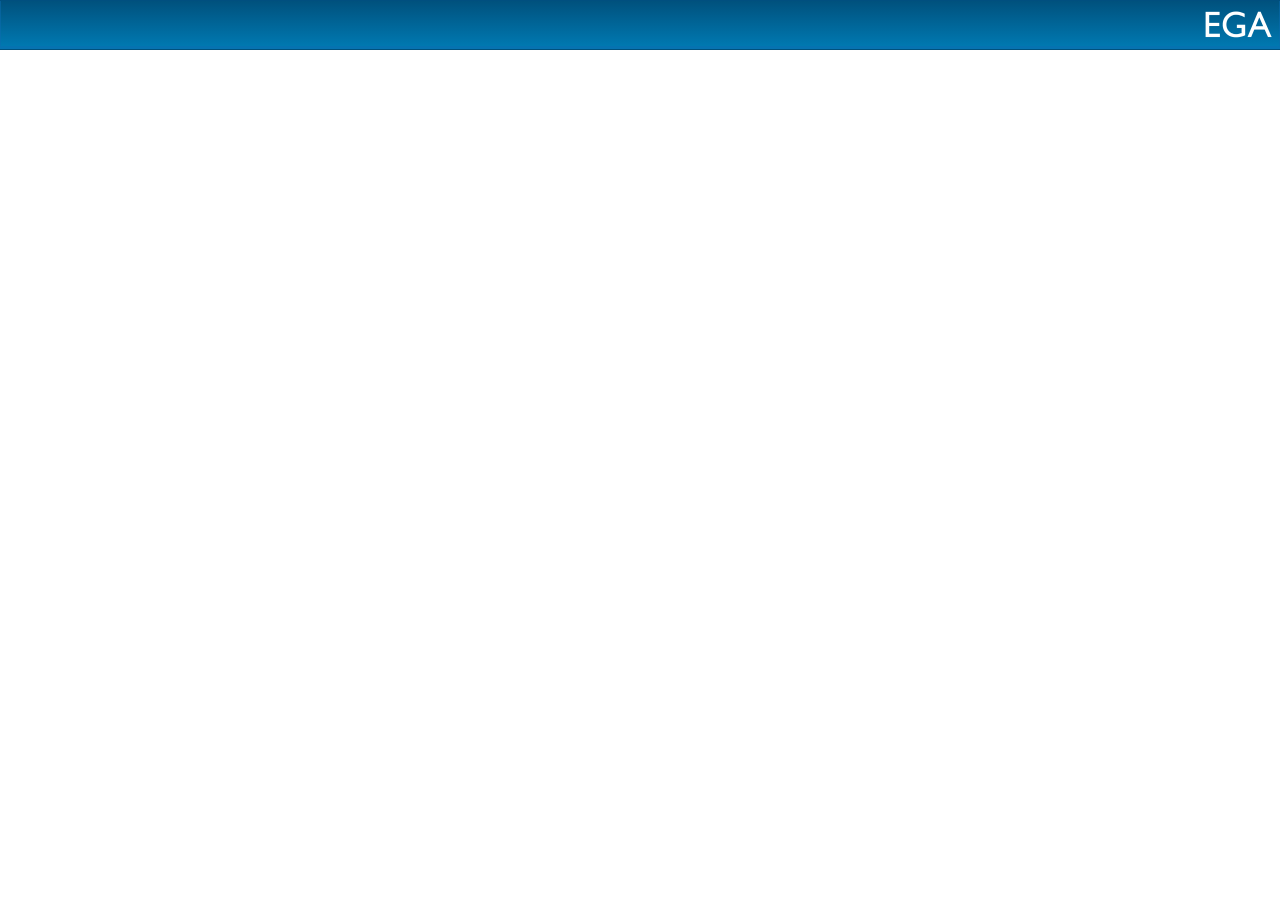
==== index.html @ 6821015f "way too late initial checkin" ====
<!DOCTYPE html>
<html lang="en">
	<head>
		<title>Event Guide App</title>
		<meta charset="utf-8">
		<meta name="description" content="Event Guide App">
		<meta name="format-detection" content="telephone=no, email=no">
		<meta name="viewport" content="width=device-width, user-scalable=no, initial-scale=1.0, maximum-scale=1.0, minimum-scale=1.0">
		<meta http-equiv="X-UA-Compatible" content="IE=edge,chrome=1">
		<link rel="stylesheet" type="text/css" href="style/index.css">
	</head>
	<body>
		<div class="app">
			<div id="panel-fixed" data-role="page" class="ui-responsive-panel">

				<div id="nav-bar" data-role="header" data-position="fixed">
					<span id="pageTitle"></span><img id="logo" src="img/ega_logo_white.png">
					<a href="#nav-panel" data-role="button" data-icon="bars" data-iconpos="notext" id="iconbutton">Menu</a>
				</div>

				<div id="content_container" data-role="content">
					<div data-role="content" class="jqm-content">
						<form id="frmLogin" method="post">
							<div id="imgContainer">
								<img id="ega_logo_blue" src="img/ega_logo_blue.png">
							</div>
							<label id="lblEmail" for="txtEmail">E-Mail Adresse:</label>
							<input id="txtEmail" type="email" name="email" data-clear-btn="true" placeholder="E-Mail Adresse">
							<input id="btnLogin" type="submit" value="Login" data-theme="b">
						</form><div id="appContent"></div>
					</div>
				</div>

				<div id="nav-panel" data-role="panel" data-animate="true" data-position-fixed="true" data-theme="a" data-display="overlay">
					<ul data-role="listview" data-theme="a" class="nav-search"></ul>
				</div>

				<div id="popup-message" data-role="popup" data-dismissable="false" style="max-width: 400px;">
					<div data-role="header" role="banner">
						<h1 id="message-title" role="heading" class="ui-title"></h1>
					</div>
					<div data-role="content" role="main">
						<h3 id="message-sub-tilte" class="ui-title"></h3>
						<p id="message-content"></p>
						<a id="message-close-button" href="#" data-role="button" data-inline="true" style="width: 100%;">
							<span class="ui-btn-inner ui-btn-corner-all">
								<span class="ui-btn-text">OK</span>
							</span>
						</a>
					</div>
				</div>
			</div>
		</div>

		<script type="text/javascript" src="js/libs/jquery.1.9.1.min.js"></script>
		<script type="text/javascript" src="js/libs/jquery.mobile-1.3.2.min.js"></script>
		<script type="text/javascript" src="js/libs/jquery.tmpl.min.js"></script>
        <script type="text/javascript" src="js/ega/api/StorageApi.js"></script>
        <script type="text/javascript" src="js/ega/api/ServerApi.js"></script>
        <script type="text/javascript" src="js/ega/helper/Constants.js"></script>
        <script type="text/javascript" src="js/ega/helper/Cookies.js"></script>
        <script type="text/javascript" src="js/ega/model/UserModel.js"></script>
        <script type="text/javascript" src="js/ega/model/ViewModel.js"></script>
        <script type="text/javascript" src="js/ega/view/IndexActionHandler.js"></script>
        <script type="text/javascript" src="js/ega/view/IndexViewModifier.js"></script>


		<!--<script type="text/javascript" src="cordova.js"></script>-->
		<script type="text/javascript" src="js/index.js"></script>
	</body>
</html>
---- style/index.css ----
@font-face {
  font-family: 'Lato';
  font-style: normal;
  font-weight: 400;
  src: local('Lato Regular'), local('Lato-Regular'), url('../fonts/lato-regular.woff') format('woff'), url('../fonts/lato-regular.ttf') format('truetype');
}
@font-face {
  font-family: 'Lato';
  font-style: normal;
  font-weight: 700;
  src: local('Lato Bold'), local('Lato-Bold'), url('../fonts/lato-bold.woff') format('woff'), url('../fonts/lato-bold.ttf') format('truetype');
}
@font-face {
  font-family: 'Lato';
  font-style: normal;
  font-weight: 900;
  src: local('Lato Black'), local('Lato-Black'), url('../fonts/lato-black.woff') format('woff'), url('../fonts/lato-black.ttf') format('truetype');
}
@font-face {
  font-family: 'Lato';
  font-style: italic;
  font-weight: 400;
  src: local('Lato Italic'), local('Lato-Italic'), url('../fonts/lato-italic.woff') format('woff'), url('../fonts/lato-italic.ttf') format('truetype');
}
@font-face {
  font-family: "Flat-UI-Icons-24";
  font-weight: normal;
  font-style: normal;
  src: url('../fonts/Flat-UI-Icons-24.woff') format("woff"), url('../fonts/Flat-UI-Icons-24.ttf') format('truetype');
}
/* Use the following CSS code if you want to have a class per icon */
/*Instead of a list of all class selectors,
 *you can use the generic selector below, but it's slower:
 *[class*="fui-"]:before { */
.ui-icon-flat-video:before,
.ui-icon-flat-time:before,
.ui-icon-flat-settings:before,
.ui-icon-flat-plus:before,
.ui-icon-flat-new:before,
.ui-icon-flat-menu:before,
.ui-icon-flat-man:before,
.ui-icon-flat-mail:before,
.ui-icon-flat-lock:before,
.ui-icon-flat-location:before,
.ui-icon-flat-heart:before,
.ui-icon-flat-eye:before,
.ui-icon-flat-cross:before,
.ui-icon-flat-cmd:before,
.ui-icon-flat-checkround:before,
.ui-icon-flat-checkmark:before,
.ui-icon-flat-calendar:before,
.ui-icon-flat-bubble:before,
.ui-icon-flat-volume:before,
.ui-icon-flat-camera:before {
  font-family: "Flat-UI-Icons-24";
  speak: none;
  font-style: normal;
  font-weight: normal;
  line-height: 18px;
  -webkit-font-smoothing: antialiased;
}
.ui-icon-flat-video:before {
  content: "\e000";
}
.ui-icon-flat-time:before {
  content: "\e001";
}
.ui-icon-flat-settings:before {
  content: "\e002";
}
.ui-icon-flat-plus:before {
  content: "\e003";
}
.ui-icon-flat-new:before {
  content: "\e005";
}
.ui-icon-flat-menu:before {
  content: "\e006";
}
.ui-icon-flat-man:before {
  content: "\e007";
}
.ui-icon-flat-mail:before {
  content: "\e008";
}
.ui-icon-flat-lock:before {
  content: "\e009";
}
.ui-icon-flat-location:before {
  content: "\e00a";
}
.ui-icon-flat-heart:before {
  content: "\e00b";
}
.ui-icon-flat-eye:before {
  content: "\e00c";
}
.ui-icon-flat-cross:before {
  content: "\e00d";
}
.ui-icon-flat-cmd:before {
  content: "\e00e";
}
.ui-icon-flat-checkround:before {
  content: "\e00f";
}
.ui-icon-flat-checkmark:before {
  content: "\e010";
}
.ui-icon-flat-calendar:before {
  content: "\e011";
}
.ui-icon-flat-bubble:before {
  content: "\e012";
}
.ui-icon-flat-volume:before {
  content: "\e013";
}
.ui-icon-flat-camera:before {
  content: "\e004";
}
.ui-bar-a {
  border: 1px solid #004f7f;
  background: #004f7f;
  color: #fff;
  font-weight: bold;
  font-family: Lato, sans-serif;
}
.ui-bar-a .ui-link-inherit {
  color: #3e3e3e;
}
.ui-bar-a a.ui-link {
  color: #7cc4e7;
  font-weight: bold;
}
.ui-bar-a a.ui-link:visited {
  color: #2489ce;
}
.ui-bar-a a.ui-link:hover {
  color: #2489ce;
}
.ui-bar-a a.ui-link:active {
  color: #2489ce;
}
.ui-bar-a input,
.ui-bar-a select,
.ui-bar-a textarea,
.ui-bar-a button {
  font-family: Lato, sans-serif;
}
.ui-body-a,
.ui-overlay-a {
  border: 2px solid #004f7f;
  color: #34495e;
  background: #004f7f;
  background-image: none;
}
.ui-body-a {
  font-family: Lato, sans-serif;
}
.ui-body-a input,
.ui-body-a select,
.ui-body-a textarea,
.ui-body-a button {
  font-family: Lato, sans-serif;
}
.ui-body-a .ui-link-inherit {
  color: #333333;
}
.ui-body-a .ui-link {
  color: #004f7f;
  font-weight: bold;
}
.ui-body-a .ui-link:visited,
.ui-body-a .ui-link:hover,
.ui-body-a .ui-link:active {
  color: #006fb2;
}
.ui-body-a.ui-input-text {
  border: 2px solid #d8d5d4;
}
.ui-body-a.ui-input-text.ui-focus {
  border: 2px solid #006fb2;
  -webkit-transition: border linear .2s;
  -moz-transition: border linear .2s;
  -o-transition: border linear .2s;
  transition: border linear 0.2s;
}
.ui-btn-up-a {
  border: 1px solid #004f7f;
  background: #004f7f;
  font-weight: bold;
  color: #fff;
}
.ui-btn-up-a:visited,
.ui-btn-up-a a.ui-link-inherit {
  color: #ffffff;
}
.ui-btn-hover-a {
  border: 1px solid #006fb2;
  background: #006fb2;
  font-weight: bold;
  color: #fff;
}
.ui-btn-hover-a:visited,
.ui-btn-hover-a:hover,
.ui-btn-hover-a a.ui-link-inherit {
  color: #ffffff;
}
.ui-btn-down-a {
  border: 1px solid #006fb2;
  background: #006fb2;
  font-weight: bold;
  color: #fff;
}
.ui-btn-down-a:visited,
.ui-btn-down-a:hover,
.ui-btn-down-a a.ui-link-inherit {
  color: #ffffff;
}
.ui-btn-up-a,
.ui-btn-hover-a,
.ui-btn-down-a {
  font-family: Lato, sans-serif;
  text-decoration: none;
}
.ui-bar-a .ui-btn-up-a,
.ui-bar-a .ui-btn-down-a,
.ui-bar-a .ui-btn-hover-a {
  background-color: #004f7f;
  border: 1px solid #004f7f;
}
.ui-bar-b {
  border: 1px solid #00873c;
  background: #00873c;
  color: #fff;
  font-weight: bold;
  font-family: Lato, sans-serif;
}
.ui-bar-b .ui-link-inherit {
  color: #3e3e3e;
}
.ui-bar-b a.ui-link {
  color: #7cc4e7;
  font-weight: bold;
}
.ui-bar-b a.ui-link:visited {
  color: #2489ce;
}
.ui-bar-b a.ui-link:hover {
  color: #2489ce;
}
.ui-bar-b a.ui-link:active {
  color: #2489ce;
}
.ui-bar-b input,
.ui-bar-b select,
.ui-bar-b textarea,
.ui-bar-b button {
  font-family: Lato, sans-serif;
}
.ui-body-b,
.ui-overlay-b {
  border: 2px solid #00873c;
  color: #34495e;
  background: #fff;
  background-image: none;
}
.ui-body-b {
  font-family: Lato, sans-serif;
}
.ui-body-b input,
.ui-body-b select,
.ui-body-b textarea,
.ui-body-b button {
  font-family: Lato, sans-serif;
}
.ui-body-b .ui-link-inherit {
  color: #333333;
}
.ui-body-b .ui-link {
  color: #00873c;
  font-weight: bold;
}
.ui-body-b .ui-link:visited,
.ui-body-b .ui-link:hover,
.ui-body-b .ui-link:active {
  color: #00ba53;
}
.ui-body-b.ui-input-text {
  border: 2px solid #d8d5d4;
}
.ui-body-b.ui-input-text.ui-focus {
  border: 2px solid #00ba53;
  -webkit-transition: border linear .2s;
  -moz-transition: border linear .2s;
  -o-transition: border linear .2s;
  transition: border linear 0.2s;
}
.ui-btn-up-b {
  border: 1px solid #00873c;
  background: #00873c;
  font-weight: bold;
  color: #fff;
}
.ui-btn-up-b:visited,
.ui-btn-up-b a.ui-link-inherit {
  color: #ffffff;
}
.ui-btn-hover-b {
  border: 1px solid #00ba53;
  background: #00ba53;
  font-weight: bold;
  color: #fff;
}
.ui-btn-hover-b:visited,
.ui-btn-hover-b:hover,
.ui-btn-hover-b a.ui-link-inherit {
  color: #ffffff;
}
.ui-btn-down-b {
  border: 1px solid #00ba53;
  background: #00ba53;
  font-weight: bold;
  color: #fff;
}
.ui-btn-down-b:visited,
.ui-btn-down-b:hover,
.ui-btn-down-b a.ui-link-inherit {
  color: #ffffff;
}
.ui-btn-up-b,
.ui-btn-hover-b,
.ui-btn-down-b {
  font-family: Lato, sans-serif;
  text-decoration: none;
}
.ui-bar-b .ui-btn-up-a,
.ui-bar-b .ui-btn-down-a,
.ui-bar-b .ui-btn-hover-a {
  background-color: #00873c;
  border: 1px solid #00873c;
}
.ui-bar-c {
  border: 1px solid #e4e2e1;
  background: #e4e2e1;
  color: #000;
  font-weight: bold;
  font-family: Lato, sans-serif;
}
.ui-bar-c .ui-link-inherit {
  color: #3e3e3e;
}
.ui-bar-c a.ui-link {
  color: #7cc4e7;
  font-weight: bold;
}
.ui-bar-c a.ui-link:visited {
  color: #2489ce;
}
.ui-bar-c a.ui-link:hover {
  color: #2489ce;
}
.ui-bar-c a.ui-link:active {
  color: #2489ce;
}
.ui-bar-c input,
.ui-bar-c select,
.ui-bar-c textarea,
.ui-bar-c button {
  font-family: Lato, sans-serif;
}
.ui-body-c,
.ui-overlay-c {
  border: 2px solid #e4e2e1;
  color: #34495e;
  background: #fff;
  background-image: none;
}
.ui-body-c {
  font-family: Lato, sans-serif;
}
.ui-body-c input,
.ui-body-c select,
.ui-body-c textarea,
.ui-body-c button {
  font-family: Lato, sans-serif;
}
.ui-body-c .ui-link-inherit {
  color: #333333;
}
.ui-body-c .ui-link {
  color: #004f7f;
  font-weight: bold;
}
.ui-body-c .ui-link:visited,
.ui-body-c .ui-link:hover,
.ui-body-c .ui-link:active {
  color: #d8d5d4;
}
.ui-body-c.ui-input-text {
  border: 2px solid #d8d5d4;
}
.ui-body-c.ui-input-text.ui-focus {
  border: 2px solid #d8d5d4;
  -webkit-transition: border linear .2s;
  -moz-transition: border linear .2s;
  -o-transition: border linear .2s;
  transition: border linear 0.2s;
}
.ui-btn-up-c {
  border: 1px solid #e4e2e1;
  background: #e4e2e1;
  font-weight: bold;
  color: #000;
}
.ui-btn-up-c:visited,
.ui-btn-up-c a.ui-link-inherit {
  color: #000;
}
.ui-btn-hover-c {
  border: 1px solid #d8d5d4;
  background: #d8d5d4;
  font-weight: bold;
  color: #000;
}
.ui-btn-hover-c:visited,
.ui-btn-hover-c:hover,
.ui-btn-hover-c a.ui-link-inherit {
  color: #000000;
}
.ui-btn-down-c {
  border: 1px solid #d8d5d4;
  background: #d8d5d4;
  font-weight: bold;
  color: #000;
}
.ui-btn-down-c:visited,
.ui-btn-down-c:hover,
.ui-btn-down-c a.ui-link-inherit {
  color: #000000;
}
.ui-btn-up-c,
.ui-btn-hover-c,
.ui-btn-down-c {
  font-family: Lato, sans-serif;
  text-decoration: none;
}
.ui-bar-c .ui-btn-up-a,
.ui-bar-c .ui-btn-down-a,
.ui-bar-c .ui-btn-hover-a {
  background-color: #e4e2e1;
  border: 1px solid #e4e2e1;
}
.ui-bar-d {
  border: 1px solid #c1392b;
  background: #c1392b;
  color: #fff;
  font-weight: bold;
  font-family: Lato, sans-serif;
}
.ui-bar-d .ui-link-inherit {
  color: #3e3e3e;
}
.ui-bar-d a.ui-link {
  color: #7cc4e7;
  font-weight: bold;
}
.ui-bar-d a.ui-link:visited {
  color: #2489ce;
}
.ui-bar-d a.ui-link:hover {
  color: #2489ce;
}
.ui-bar-d a.ui-link:active {
  color: #2489ce;
}
.ui-bar-d input,
.ui-bar-d select,
.ui-bar-d textarea,
.ui-bar-d button {
  font-family: Lato, sans-serif;
}
.ui-body-d,
.ui-overlay-d {
  border: 2px solid #c1392b;
  color: #34495e;
  background: #fff;
  background-image: none;
}
.ui-body-d {
  font-family: Lato, sans-serif;
}
.ui-body-d input,
.ui-body-d select,
.ui-body-d textarea,
.ui-body-d button {
  font-family: Lato, sans-serif;
}
.ui-body-d .ui-link-inherit {
  color: #333333;
}
.ui-body-d .ui-link {
  color: #c1392b;
  font-weight: bold;
}
.ui-body-d .ui-link:visited,
.ui-body-d .ui-link:hover,
.ui-body-d .ui-link:active {
  color: #d65649;
}
.ui-body-d.ui-input-text {
  border: 2px solid #d8d5d4;
}
.ui-body-d.ui-input-text.ui-focus {
  border: 2px solid #d65649;
  -webkit-transition: border linear .2s;
  -moz-transition: border linear .2s;
  -o-transition: border linear .2s;
  transition: border linear 0.2s;
}
.ui-btn-up-d {
  border: 1px solid #c1392b;
  background: #c1392b;
  font-weight: bold;
  color: #fff;
}
.ui-btn-up-d:visited,
.ui-btn-up-d a.ui-link-inherit {
  color: #ffffff;
}
.ui-btn-hover-d {
  border: 1px solid #d65649;
  background: #d65649;
  font-weight: bold;
  color: #fff;
}
.ui-btn-hover-d:visited,
.ui-btn-hover-d:hover,
.ui-btn-hover-d a.ui-link-inherit {
  color: #ffffff;
}
.ui-btn-down-d {
  border: 1px solid #d65649;
  background: #d65649;
  font-weight: bold;
  color: #fff;
}
.ui-btn-down-d:visited,
.ui-btn-down-d:hover,
.ui-btn-down-d a.ui-link-inherit {
  color: #ffffff;
}
.ui-btn-up-d,
.ui-btn-hover-d,
.ui-btn-down-d {
  font-family: Lato, sans-serif;
  text-decoration: none;
}
.ui-bar-d .ui-btn-up-a,
.ui-bar-d .ui-btn-down-a,
.ui-bar-d .ui-btn-hover-a {
  background-color: #c1392b;
  border: 1px solid #c1392b;
}
.ui-bar-e {
  border: 1px solid #fecd2b;
  background: #fecd2b;
  color: #fff;
  font-weight: bold;
  font-family: Lato, sans-serif;
}
.ui-bar-e .ui-link-inherit {
  color: #3e3e3e;
}
.ui-bar-e a.ui-link {
  color: #7cc4e7;
  font-weight: bold;
}
.ui-bar-e a.ui-link:visited {
  color: #2489ce;
}
.ui-bar-e a.ui-link:hover {
  color: #2489ce;
}
.ui-bar-e a.ui-link:active {
  color: #2489ce;
}
.ui-bar-e input,
.ui-bar-e select,
.ui-bar-e textarea,
.ui-bar-e button {
  font-family: Lato, sans-serif;
}
.ui-body-e,
.ui-overlay-e {
  border: 2px solid #fecd2b;
  color: #34495e;
  background: #fff;
  background-image: none;
}
.ui-body-e {
  font-family: Lato, sans-serif;
}
.ui-body-e input,
.ui-body-e select,
.ui-body-e textarea,
.ui-body-e button {
  font-family: Lato, sans-serif;
}
.ui-body-e .ui-link-inherit {
  color: #333333;
}
.ui-body-e .ui-link {
  color: #fecd2b;
  font-weight: bold;
}
.ui-body-e .ui-link:visited,
.ui-body-e .ui-link:hover,
.ui-body-e .ui-link:active {
  color: #fed95e;
}
.ui-body-e.ui-input-text {
  border: 2px solid #d8d5d4;
}
.ui-body-e.ui-input-text.ui-focus {
  border: 2px solid #fed95e;
  -webkit-transition: border linear .2s;
  -moz-transition: border linear .2s;
  -o-transition: border linear .2s;
  transition: border linear 0.2s;
}
.ui-btn-up-e {
  border: 1px solid #fecd2b;
  background: #fecd2b;
  font-weight: bold;
  color: #fff;
}
.ui-btn-up-e:visited,
.ui-btn-up-e a.ui-link-inherit {
  color: #ffffff;
}
.ui-btn-hover-e {
  border: 1px solid #fed95e;
  background: #fed95e;
  font-weight: bold;
  color: #fff;
}
.ui-btn-hover-e:visited,
.ui-btn-hover-e:hover,
.ui-btn-hover-e a.ui-link-inherit {
  color: #ffffff;
}
.ui-btn-down-e {
  border: 1px solid #fed95e;
  background: #fed95e;
  font-weight: bold;
  color: #fff;
}
.ui-btn-down-e:visited,
.ui-btn-down-e:hover,
.ui-btn-down-e a.ui-link-inherit {
  color: #ffffff;
}
.ui-btn-up-e,
.ui-btn-hover-e,
.ui-btn-down-e {
  font-family: Lato, sans-serif;
  text-decoration: none;
}
.ui-bar-e .ui-btn-up-a,
.ui-bar-e .ui-btn-down-a,
.ui-bar-e .ui-btn-hover-a {
  background-color: #fecd2b;
  border: 1px solid #fecd2b;
}
.ui-bar-f {
  border: 1px solid #e5007d;
  background: #e5007d;
  color: #fff;
  font-weight: bold;
  font-family: Lato, sans-serif;
}
.ui-bar-f .ui-link-inherit {
  color: #3e3e3e;
}
.ui-bar-f a.ui-link {
  color: #7cc4e7;
  font-weight: bold;
}
.ui-bar-f a.ui-link:visited {
  color: #2489ce;
}
.ui-bar-f a.ui-link:hover {
  color: #2489ce;
}
.ui-bar-f a.ui-link:active {
  color: #2489ce;
}
.ui-bar-f input,
.ui-bar-f select,
.ui-bar-f textarea,
.ui-bar-f button {
  font-family: Lato, sans-serif;
}
.ui-body-f,
.ui-overlay-f {
  border: 2px solid #e5007d;
  color: #34495e;
  background: #fff;
  background-image: none;
}
.ui-body-f {
  font-family: Lato, sans-serif;
}
.ui-body-f input,
.ui-body-f select,
.ui-body-f textarea,
.ui-body-f button {
  font-family: Lato, sans-serif;
}
.ui-body-f .ui-link-inherit {
  color: #333333;
}
.ui-body-f .ui-link {
  color: #e5007d;
  font-weight: bold;
}
.ui-body-f .ui-link:visited,
.ui-body-f .ui-link:hover,
.ui-body-f .ui-link:active {
  color: #ff1997;
}
.ui-body-f.ui-input-text {
  border: 2px solid #d8d5d4;
}
.ui-body-f.ui-input-text.ui-focus {
  border: 2px solid #ff1997;
  -webkit-transition: border linear .2s;
  -moz-transition: border linear .2s;
  -o-transition: border linear .2s;
  transition: border linear 0.2s;
}
.ui-btn-up-f {
  border: 1px solid #e5007d;
  background: #e5007d;
  font-weight: bold;
  color: #fff;
}
.ui-btn-up-f:visited,
.ui-btn-up-f a.ui-link-inherit {
  color: #ffffff;
}
.ui-btn-hover-f {
  border: 1px solid #ff1997;
  background: #ff1997;
  font-weight: bold;
  color: #fff;
}
.ui-btn-hover-f:visited,
.ui-btn-hover-f:hover,
.ui-btn-hover-f a.ui-link-inherit {
  color: #ffffff;
}
.ui-btn-down-f {
  border: 1px solid #ff1997;
  background: #ff1997;
  font-weight: bold;
  color: #fff;
}
.ui-btn-down-f:visited,
.ui-btn-down-f:hover,
.ui-btn-down-f a.ui-link-inherit {
  color: #ffffff;
}
.ui-btn-up-f,
.ui-btn-hover-f,
.ui-btn-down-f {
  font-family: Lato, sans-serif;
  text-decoration: none;
}
.ui-bar-f .ui-btn-up-a,
.ui-bar-f .ui-btn-down-a,
.ui-bar-f .ui-btn-hover-a {
  background-color: #e5007d;
  border: 1px solid #e5007d;
}
.ui-bar-g {
  border: 1px solid #ee7527;
  background: #ee7527;
  color: #fff;
  font-weight: bold;
  font-family: Lato, sans-serif;
}
.ui-bar-g .ui-link-inherit {
  color: #3e3e3e;
}
.ui-bar-g a.ui-link {
  color: #7cc4e7;
  font-weight: bold;
}
.ui-bar-g a.ui-link:visited {
  color: #2489ce;
}
.ui-bar-g a.ui-link:hover {
  color: #2489ce;
}
.ui-bar-g a.ui-link:active {
  color: #2489ce;
}
.ui-bar-g input,
.ui-bar-g select,
.ui-bar-g textarea,
.ui-bar-g button {
  font-family: Lato, sans-serif;
}
.ui-body-g,
.ui-overlay-g {
  border: 2px solid #ee7527;
  color: #34495e;
  background: #fff;
  background-image: none;
}
.ui-body-g {
  font-family: Lato, sans-serif;
}
.ui-body-g input,
.ui-body-g select,
.ui-body-g textarea,
.ui-body-g button {
  font-family: Lato, sans-serif;
}
.ui-body-g .ui-link-inherit {
  color: #333333;
}
.ui-body-g .ui-link {
  color: #ee7527;
  font-weight: bold;
}
.ui-body-g .ui-link:visited,
.ui-body-g .ui-link:hover,
.ui-body-g .ui-link:active {
  color: #f29356;
}
.ui-body-g.ui-input-text {
  border: 2px solid #d8d5d4;
}
.ui-body-g.ui-input-text.ui-focus {
  border: 2px solid #f29356;
  -webkit-transition: border linear .2s;
  -moz-transition: border linear .2s;
  -o-transition: border linear .2s;
  transition: border linear 0.2s;
}
.ui-btn-up-g {
  border: 1px solid #ee7527;
  background: #ee7527;
  font-weight: bold;
  color: #fff;
}
.ui-btn-up-g:visited,
.ui-btn-up-g a.ui-link-inherit {
  color: #ffffff;
}
.ui-btn-hover-g {
  border: 1px solid #f29356;
  background: #f29356;
  font-weight: bold;
  color: #fff;
}
.ui-btn-hover-g:visited,
.ui-btn-hover-g:hover,
.ui-btn-hover-g a.ui-link-inherit {
  color: #ffffff;
}
.ui-btn-down-g {
  border: 1px solid #f29356;
  background: #f29356;
  font-weight: bold;
  color: #fff;
}
.ui-btn-down-g:visited,
.ui-btn-down-g:hover,
.ui-btn-down-g a.ui-link-inherit {
  color: #ffffff;
}
.ui-btn-up-g,
.ui-btn-hover-g,
.ui-btn-down-g {
  font-family: Lato, sans-serif;
  text-decoration: none;
}
.ui-bar-g .ui-btn-up-a,
.ui-bar-g .ui-btn-down-a,
.ui-bar-g .ui-btn-hover-a {
  background-color: #ee7527;
  border: 1px solid #ee7527;
}
/* Active class used as the "on" state across all themes
-----------------------------------------------------------------------------------------------------------*/
.ui-btn-active {
  border: 1px solid #00ba53 /*{global-active-border}*/;
  background: #00ba53 /*{global-active-background-color}*/;
  font-weight: bold;
  color: #ffffff /*{global-active-color}*/;
  cursor: pointer;
  text-decoration: none;
  font-family: Lato, sans-serif;
}
.ui-btn-active:visited,
.ui-btn-active:hover,
.ui-btn-active a.ui-link-inherit {
  color: #ffffff /*{global-active-color}*/;
}
.ui-btn-active.ui-slider-bg {
  background: #00ba53;
}
/* button inner top highlight
-----------------------------------------------------------------------------------------------------------*/
.ui-slider-handle {
  background: #00873c;
  border: 1px solid #00873c;
}
.ui-slider-label.ui-btn-corner-all,
.ui-slider-switch.ui-btn-corner-all {
  border-radius: 1em;
  -webkit-border-radius: 1em;
}
.ui-slider-handle.ui-btn-corner-all {
  border-radius: 50%;
  -webkit-border-radius: 50%;
}
input.ui-input-text.ui-slider-input {
  border: 2px solid #d8d5d4 !important;
}
/* corner rounding classes
-----------------------------------------------------------------------------------------------------------*/
.ui-corner-all {
  -webkit-border-radius: 6px /*{global-radii-blocks}*/;
  border-radius: 6px /*{global-radii-blocks}*/;
}
/* Form field separator
-----------------------------------------------------------------------------------------------------------*/
.ui-br {
  border-color: #828282;
  border-color: rgba(130, 130, 130, 0.3);
  border-style: solid;
}
/* Interaction cues
-----------------------------------------------------------------------------------------------------------*/
.ui-disabled {
  filter: alpha(opacity=30);
  opacity: .3;
  zoom: 1;
}
.ui-disabled,
.ui-disabled a {
  cursor: default !important;
  pointer-events: none;
}
/* Icons
-----------------------------------------------------------------------------------------------------------*/
.ui-icon,
.ui-icon-searchfield:after {
  background-repeat: no-repeat;
  width: 20px;
  height: 20px;
  -moz-border-radius: 10px;
  -webkit-border-radius: 10px;
  border-radius: 10px;
  line-height: 16px;
  color: white;
}
.ui-btn-icon-notext .ui-btn-inner .ui-icon:before {
  margin-left: 1px;
}
.ui-li-link-alt .ui-btn-inner .ui-icon {
  margin: -10px -10px auto auto !important;
}
/* supporting original icons */
.ui-icon-plus,
.ui-icon-minus,
.ui-icon-delete,
.ui-icon-arrow-r,
.ui-icon-arrow-l,
.ui-icon-arrow-u,
.ui-icon-arrow-d,
.ui-icon-check,
.ui-icon-gear,
.ui-icon-refresh,
.ui-icon-forward,
.ui-icon-back,
.ui-icon-grid,
.ui-icon-star,
.ui-icon-alert,
.ui-icon-info,
.ui-icon-home,
.ui-icon-search,
.ui-icon-searchfield:after,
.ui-icon-checkbox-off,
.ui-icon-checkbox-on,
.ui-icon-radio-off,
.ui-icon-radio-on,
.ui-icon-email,
.ui-icon-page,
.ui-icon-question,
.ui-icon-foursquare,
.ui-icon-dollar,
.ui-icon-euro,
.ui-icon-pound,
.ui-icon-apple,
.ui-icon-chat,
.ui-icon-trash,
.ui-icon-mappin,
.ui-icon-direction,
.ui-icon-heart,
.ui-icon-wrench,
.ui-icon-play,
.ui-icon-pause,
.ui-icon-stop,
.ui-icon-person,
.ui-icon-music,
.ui-icon-wifi,
.ui-icon-phone,
.ui-icon-power,
.ui-icon-bars,
.ui-icon-lightning,
.ui-icon-drink,
.ui-icon-android {
  background-color: #666666 /*{global-icon-color}*/;
  background-color: rgba(0, 0, 0, 0.4) /*{global-icon-disc}*/;
  background-image: url('../img/jquery/icons-18-white.png') /*{global-icon-set}*/;
}
/* Alt icon color
-----------------------------------------------------------------------------------------------------------*/
.ui-icon-alt .ui-icon,
.ui-icon-alt .ui-icon-searchfield:after {
  background-color: #fff;
  background-color: rgba(255, 255, 255, 0.3);
  background-image: url('../img/jquery/icons-18-black.png');
  background-repeat: no-repeat;
}
/* No disc
-----------------------------------------------------------------------------------------------------------*/
.ui-icon-nodisc .ui-icon,
.ui-icon-nodisc .ui-icon-searchfield:after,
.ui-icon-nodisc .ui-icon-alt .ui-icon,
.ui-icon-nodisc .ui-icon-alt .ui-icon-searchfield:after {
  background-color: transparent;
}
/* Icon sprite
-----------------------------------------------------------------------------------------------------------*/
/* plus minus */
.ui-icon-plus {
  background-position: -1px -1px;
}
.ui-icon-minus {
  background-position: -37px -1px;
}
/* delete/close */
.ui-icon-delete {
  background-position: -73px -1px;
}
/* arrows */
.ui-icon-arrow-r {
  background-position: -108px -1px;
}
.ui-icon-arrow-l {
  background-position: -144px -1px;
}
.ui-icon-arrow-u {
  background-position: -180px -1px;
}
.ui-icon-arrow-d {
  background-position: -216px -1px;
}
/* misc */
.ui-icon-check {
  background-position: -252px -1px;
}
.ui-icon-gear {
  background-position: -288px -1px;
}
.ui-icon-refresh {
  background-position: -323px -1px;
}
.ui-icon-forward {
  background-position: -360px -1px;
}
.ui-icon-back {
  background-position: -396px -1px;
}
.ui-icon-grid {
  background-position: -432px -1px;
}
.ui-icon-star {
  background-position: -467px -1px;
}
.ui-icon-alert {
  background-position: -503px -1px;
}
.ui-icon-info {
  background-position: -539px -1px;
}
.ui-icon-home {
  background-position: -575px -1px;
}
/* search */
.ui-icon-search,
.ui-icon-searchfield:after {
  background-position: -611px -1px;
}
/* checkbox radio */
.ui-icon-checkbox-on {
  background-position: -647px -1px;
}
.ui-icon-checkbox-off {
  background-position: -683px -1px;
}
.ui-icon-radio-on {
  background-position: -718px -1px;
}
.ui-icon-radio-off {
  background-position: -754px -1px;
}
/* menu edit */
.ui-icon-bars {
  background-position: -788px -1px;
}
.ui-icon-edit {
  background-position: -824px -1px;
}
/* HD/"retina" sprite
-----------------------------------------------------------------------------------------------------------*/
@media only screen and (-webkit-min-device-pixel-ratio: 1.3), only screen and (min--moz-device-pixel-ratio: 1.3), only screen and (min-resolution: 200dpi) {
  .ui-icon-plus,
  .ui-icon-minus,
  .ui-icon-delete,
  .ui-icon-arrow-r,
  .ui-icon-arrow-l,
  .ui-icon-arrow-u,
  .ui-icon-arrow-d,
  .ui-icon-check,
  .ui-icon-gear,
  .ui-icon-refresh,
  .ui-icon-forward,
  .ui-icon-back,
  .ui-icon-grid,
  .ui-icon-star,
  .ui-icon-alert,
  .ui-icon-info,
  .ui-icon-home,
  .ui-icon-bars,
  .ui-icon-edit,
  .ui-icon-search,
  .ui-icon-searchfield:after,
  .ui-icon-checkbox-off,
  .ui-icon-checkbox-on,
  .ui-icon-radio-off,
  .ui-icon-radio-on {
    background-image: url('../img/jquery/icons-36-white.png');
    -moz-background-size: 864px 18px;
    -o-background-size: 864px 18px;
    -webkit-background-size: 864px 18px;
    background-size: 864px 18px;
  }
  .ui-icon-alt .ui-icon {
    background-image: url('../img/jquery/icons-36-black.png');
  }
  .ui-icon-plus {
    background-position: 0px 50%;
  }
  .ui-icon-minus {
    background-position: -36px 50%;
  }
  .ui-icon-delete {
    background-position: -72px 50%;
  }
  .ui-icon-arrow-r {
    background-position: -108px 50%;
  }
  .ui-icon-arrow-l {
    background-position: -144px 50%;
  }
  .ui-icon-arrow-u {
    background-position: -179px 50%;
  }
  .ui-icon-arrow-d {
    background-position: -215px 50%;
  }
  .ui-icon-check {
    background-position: -252px 50%;
  }
  .ui-icon-gear {
    background-position: -287px 50%;
  }
  .ui-icon-refresh {
    background-position: -323px 50%;
  }
  .ui-icon-forward {
    background-position: -360px 50%;
  }
  .ui-icon-back {
    background-position: -395px 50%;
  }
  .ui-icon-grid {
    background-position: -431px 50%;
  }
  .ui-icon-star {
    background-position: -467px 50%;
  }
  .ui-icon-alert {
    background-position: -503px 50%;
  }
  .ui-icon-info {
    background-position: -538px 50%;
  }
  .ui-icon-home {
    background-position: -575px 50%;
  }
  .ui-icon-search,
  .ui-icon-searchfield:after {
    background-position: -611px 50%;
  }
  .ui-icon-checkbox-on {
    background-position: -647px 50%;
  }
  .ui-icon-checkbox-off {
    background-position: -683px 50%;
  }
  .ui-icon-radio-on {
    background-position: -718px 50%;
  }
  .ui-icon-radio-off {
    background-position: -754px 50%;
  }
  .ui-icon-bars {
    background-position: -788px 50%;
  }
  .ui-icon-edit {
    background-position: -824px 50%;
  }
}
/* checks,radios */
.ui-checkbox .ui-icon,
.ui-selectmenu-list .ui-icon {
  -webkit-border-radius: 3px;
  border-radius: 3px;
}
.ui-icon-checkbox-off,
.ui-icon-radio-off {
  background-color: transparent;
}
/* loading icon */
.ui-icon-loading {
  background: url('../img/jquery/ajax-loader.gif');
  background-size: 46px 46px;
}
/* Button corner class
-----------------------------------------------------------------------------------------------------------*/
.ui-btn-corner-all {
  -webkit-border-radius: 6px /*{global-radii-buttons}*/;
  border-radius: 6px /*{global-radii-buttons}*/;
}
.ui-btn-icon-notext.ui-btn-corner-all {
  -webkit-border-radius: 1em /*{global-radii-buttons}*/;
  border-radius: 1em /*{global-radii-buttons}*/;
}
/* radius clip workaround for cleaning up corner trapping */
.ui-corner-all,
.ui-btn-corner-all {
  /*-webkit-background-clip: padding;
  background-clip: padding-box;*/
}
/* Overlay / modal
-----------------------------------------------------------------------------------------------------------*/
.ui-overlay {
  background: #666;
  filter: alpha(opacity=50);
  opacity: .5;
  position: absolute;
  width: 100%;
  height: 100%;
}
/* Focus state - set here for specificity (note: these classes are added by JavaScript)
-----------------------------------------------------------------------------------------------------------*/
.ui-btn:focus,
.ui-link-inherit:focus {
  outline: 0;
}
.ui-btn.ui-focus {
  z-index: 1;
}
/* unset box shadow in browsers that don't do it right
-----------------------------------------------------------------------------------------------------------*/
.ui-mobile-nosupport-boxshadow * {
  -moz-box-shadow: none !important;
  -webkit-box-shadow: none !important;
  box-shadow: none !important;
}
/* ...and bring back focus */
.ui-mobile-nosupport-boxshadow .ui-focus,
.ui-mobile-nosupport-boxshadow .ui-btn:focus,
.ui-mobile-nosupport-boxshadow .ui-link-inherit:focus {
  outline-width: 1px;
  outline-style: auto;
}
/*
* jQuery Mobile 1.3.1
* Git HEAD hash: 74b4bec049fd93e4fe40205e6157de16eb64eb46 <> Date: Wed Apr 10 2013 21:57:23 UTC
* http://jquerymobile.com
*
* Copyright 2010, 2013 jQuery Foundation, Inc. and other contributors
* Released under the MIT license.
* http://jquery.org/license
*
*/
/* some unsets - more probably needed */
.ui-mobile,
.ui-mobile body {
  height: 99.9%;
}
.ui-mobile fieldset,
.ui-page {
  padding: 0;
  margin: 0;
}
.ui-mobile a img,
.ui-mobile fieldset {
  border-width: 0;
}
/* responsive page widths */
.ui-mobile-viewport {
  margin: 0;
  overflow-x: visible;
  -webkit-text-size-adjust: 100%;
  -ms-text-size-adjust: none;
  -webkit-tap-highlight-color: rgba(0, 0, 0, 0);
}
/* Issue #2066 */
body.ui-mobile-viewport,
div.ui-mobile-viewport {
  overflow-x: hidden;
}
/* "page" containers - full-screen view, one should always be in view post-pageload */
.ui-mobile [data-role=page],
.ui-mobile [data-role=dialog],
.ui-page {
  top: 0;
  left: 0;
  width: 100%;
  min-height: 100%;
  position: absolute;
  display: none;
  border: 0;
}
.ui-mobile .ui-page-active {
  display: block;
  overflow: visible;
}
/* on ios4, setting focus on the page element causes flashing during transitions when there is an outline, so we turn off outlines */
.ui-page {
  outline: none;
}
/*orientations from js are available */
@media screen and (orientation: portrait) {
  .ui-mobile .ui-page {
    min-height: 420px;
  }
}
@media screen and (orientation: landscape) {
  .ui-mobile .ui-page {
    min-height: 300px;
  }
}
/* loading screen */
.ui-loading .ui-loader {
  display: block;
}
.ui-loader {
  display: none;
  z-index: 9999999;
  position: fixed;
  top: 50%;
  left: 50%;
  border: 0;
}
.ui-loader-default {
  background: none;
  filter: alpha(opacity=18);
  opacity: .18;
  width: 46px;
  height: 46px;
  margin-left: -23px;
  margin-top: -23px;
}
.ui-loader-verbose {
  width: 200px;
  filter: alpha(opacity=88);
  opacity: .88;
  box-shadow: 0 1px 1px -1px #ffffff;
  height: auto;
  margin-left: -110px;
  margin-top: -43px;
  padding: 10px;
}
.ui-loader-default h1 {
  font-size: 0;
  width: 0;
  height: 0;
  overflow: hidden;
}
.ui-loader-verbose h1 {
  font-size: 16px;
  margin: 0;
  text-align: center;
}
.ui-loader .ui-icon {
  background-color: #000;
  display: block;
  margin: 0;
  width: 44px;
  height: 44px;
  padding: 1px;
  -webkit-border-radius: 36px;
  border-radius: 36px;
}
.ui-loader-verbose .ui-icon {
  margin: 0 auto 10px;
  filter: alpha(opacity=75);
  opacity: .75;
}
.ui-loader-textonly {
  padding: 15px;
  margin-left: -115px;
}
.ui-loader-textonly .ui-icon {
  display: none;
}
.ui-loader-fakefix {
  position: absolute;
}
/*fouc*/
.ui-mobile-rendering > * {
  visibility: hidden;
}
/*headers, content panels*/
.ui-bar,
.ui-body {
  position: relative;
  padding: .4em 15px;
  overflow: hidden;
  display: block;
  clear: both;
}
.ui-bar {
  font-size: 16px;
  margin: 0;
}
.ui-bar h1,
.ui-bar h2,
.ui-bar h3,
.ui-bar h4,
.ui-bar h5,
.ui-bar h6 {
  margin: 0;
  padding: 0;
  font-size: 16px;
  display: inline-block;
}
.ui-header,
.ui-footer {
  position: relative;
  zoom: 1;
}
.ui-mobile .ui-header,
.ui-mobile .ui-footer {
  border-left-width: 0;
  border-right-width: 0;
}
.ui-header .ui-btn-left,
.ui-header .ui-btn-right,
.ui-footer .ui-btn-left,
.ui-footer .ui-btn-right,
.ui-header-fixed.ui-btn-left,
.ui-header-fixed.ui-btn-right {
  position: absolute;
  top: 3px;
}
.ui-header-fixed .ui-btn-left,
.ui-header-fixed .ui-btn-right {
  top: 4px;
}
.ui-header .ui-btn-left,
.ui-footer .ui-btn-left {
  left: 5px;
}
.ui-header .ui-btn-right,
.ui-footer .ui-btn-right {
  right: 5px;
}
.ui-footer > .ui-btn-icon-notext,
.ui-header > .ui-btn-icon-notext,
.ui-header-fixed > .ui-btn-icon-notext {
  top: 6px;
}
.ui-header-fixed > .ui-btn-icon-notext {
  top: 7px;
}
.ui-header .ui-title,
.ui-footer .ui-title {
  min-height: 1.1em;
  text-align: center;
  font-size: 16px;
  display: block;
  margin: .6em 30% .8em;
  padding: 0;
  text-overflow: ellipsis;
  overflow: hidden;
  white-space: nowrap;
  outline: 0 !important;
}
.ui-footer .ui-title {
  margin: .6em 15px .8em;
}
/* content area*/
.ui-content {
  border-width: 0;
  overflow: visible;
  overflow-x: hidden;
  padding: 15px;
}
/* corner styling for dialogs and popups */
.ui-corner-all > .ui-header:first-child,
.ui-corner-all > .ui-content:first-child,
.ui-corner-all > .ui-footer:first-child {
  -webkit-border-top-left-radius: inherit;
  border-top-left-radius: inherit;
  -webkit-border-top-right-radius: inherit;
  border-top-right-radius: inherit;
}
.ui-corner-all > .ui-header:last-child,
.ui-corner-all > .ui-content:last-child,
.ui-corner-all > .ui-footer:last-child {
  -webkit-border-bottom-left-radius: inherit;
  border-bottom-left-radius: inherit;
  -webkit-border-bottom-right-radius: inherit;
  border-bottom-right-radius: inherit;
}
/* icons sizing */
.ui-icon {
  width: 18px;
  height: 18px;
}
/* non-js content hiding */
.ui-nojs {
  position: absolute;
  left: -9999px;
}
/* accessible content hiding */
.ui-hide-label label.ui-input-text,
.ui-hide-label label.ui-select,
.ui-hide-label label.ui-slider,
.ui-hide-label label.ui-submit,
.ui-hide-label .ui-controlgroup-label,
.ui-hidden-accessible {
  position: absolute !important;
  left: -9999px;
  clip: rect(1px 1px 1px 1px);
  clip: rect(1px, 1px, 1px, 1px);
}
/* Transitions originally inspired by those from jQtouch, nice work, folks */
.ui-mobile-viewport-transitioning,
.ui-mobile-viewport-transitioning .ui-page {
  width: 100%;
  height: 100%;
  overflow: hidden;
  -webkit-box-sizing: border-box;
  -moz-box-sizing: border-box;
  box-sizing: border-box;
}
.ui-page-pre-in {
  opacity: 0;
}
.in {
  -webkit-animation-timing-function: ease-out;
  -webkit-animation-duration: 350ms;
  -moz-animation-timing-function: ease-out;
  -moz-animation-duration: 350ms;
  animation-timing-function: ease-out;
  animation-duration: 350ms;
}
.out {
  -webkit-animation-timing-function: ease-in;
  -webkit-animation-duration: 225ms;
  -moz-animation-timing-function: ease-in;
  -moz-animation-duration: 225ms;
  animation-timing-function: ease-in;
  animation-duration: 225ms;
}
@-webkit-keyframes fadein {
  from {
    opacity: 0;
  }
  to {
    opacity: 1;
  }
}
@-moz-keyframes fadein {
  from {
    opacity: 0;
  }
  to {
    opacity: 1;
  }
}
@keyframes fadein {
  from {
    opacity: 0;
  }
  to {
    opacity: 1;
  }
}
@-webkit-keyframes fadeout {
  from {
    opacity: 1;
  }
  to {
    opacity: 0;
  }
}
@-moz-keyframes fadeout {
  from {
    opacity: 1;
  }
  to {
    opacity: 0;
  }
}
@keyframes fadeout {
  from {
    opacity: 1;
  }
  to {
    opacity: 0;
  }
}
.fade.out {
  opacity: 0;
  -webkit-animation-duration: 125ms;
  -webkit-animation-name: fadeout;
  -moz-animation-duration: 125ms;
  -moz-animation-name: fadeout;
  animation-duration: 125ms;
  animation-name: fadeout;
}
.fade.in {
  opacity: 1;
  -webkit-animation-duration: 225ms;
  -webkit-animation-name: fadein;
  -moz-animation-duration: 225ms;
  -moz-animation-name: fadein;
  animation-duration: 225ms;
  animation-name: fadein;
}
.pop {
  -webkit-transform-origin: 50% 50%;
  -moz-transform-origin: 50% 50%;
  transform-origin: 50% 50%;
}
.pop.in {
  -webkit-transform: scale(1);
  -webkit-animation-name: popin;
  -webkit-animation-duration: 350ms;
  -moz-transform: scale(1);
  -moz-animation-name: popin;
  -moz-animation-duration: 350ms;
  transform: scale(1);
  animation-name: popin;
  animation-duration: 350ms;
  opacity: 1;
}
.pop.out {
  -webkit-animation-name: fadeout;
  -webkit-animation-duration: 100ms;
  -moz-animation-name: fadeout;
  -moz-animation-duration: 100ms;
  animation-name: fadeout;
  animation-duration: 100ms;
  opacity: 0;
}
.pop.in.reverse {
  -webkit-animation-name: fadein;
  -moz-animation-name: fadein;
  animation-name: fadein;
}
.pop.out.reverse {
  -webkit-transform: scale(0.8);
  -webkit-animation-name: popout;
  -moz-transform: scale(0.8);
  -moz-animation-name: popout;
  transform: scale(0.8);
  animation-name: popout;
}
@-webkit-keyframes popin {
  from {
    -webkit-transform: scale(0.8);
    opacity: 0;
  }
  to {
    -webkit-transform: scale(1);
    opacity: 1;
  }
}
@-moz-keyframes popin {
  from {
    -moz-transform: scale(0.8);
    opacity: 0;
  }
  to {
    -moz-transform: scale(1);
    opacity: 1;
  }
}
@keyframes popin {
  from {
    transform: scale(0.8);
    opacity: 0;
  }
  to {
    transform: scale(1);
    opacity: 1;
  }
}
@-webkit-keyframes popout {
  from {
    -webkit-transform: scale(1);
    opacity: 1;
  }
  to {
    -webkit-transform: scale(0.8);
    opacity: 0;
  }
}
@-moz-keyframes popout {
  from {
    -moz-transform: scale(1);
    opacity: 1;
  }
  to {
    -moz-transform: scale(0.8);
    opacity: 0;
  }
}
@keyframes popout {
  from {
    transform: scale(1);
    opacity: 1;
  }
  to {
    transform: scale(0.8);
    opacity: 0;
  }
}
/* keyframes for slidein from sides */
@-webkit-keyframes slideinfromright {
  from {
    -webkit-transform: translate3d(100%, 0, 0);
  }
  to {
    -webkit-transform: translate3d(0, 0, 0);
  }
}
@-moz-keyframes slideinfromright {
  from {
    -moz-transform: translateX(100%);
  }
  to {
    -moz-transform: translateX(0);
  }
}
@keyframes slideinfromright {
  from {
    transform: translateX(100%);
  }
  to {
    transform: translateX(0);
  }
}
@-webkit-keyframes slideinfromleft {
  from {
    -webkit-transform: translate3d(-100%, 0, 0);
  }
  to {
    -webkit-transform: translate3d(0, 0, 0);
  }
}
@-moz-keyframes slideinfromleft {
  from {
    -moz-transform: translateX(-100%);
  }
  to {
    -moz-transform: translateX(0);
  }
}
@keyframes slideinfromleft {
  from {
    transform: translateX(-100%);
  }
  to {
    transform: translateX(0);
  }
}
/* keyframes for slideout to sides */
@-webkit-keyframes slideouttoleft {
  from {
    -webkit-transform: translate3d(0, 0, 0);
  }
  to {
    -webkit-transform: translate3d(-100%, 0, 0);
  }
}
@-moz-keyframes slideouttoleft {
  from {
    -moz-transform: translateX(0);
  }
  to {
    -moz-transform: translateX(-100%);
  }
}
@keyframes slideouttoleft {
  from {
    transform: translateX(0);
  }
  to {
    transform: translateX(-100%);
  }
}
@-webkit-keyframes slideouttoright {
  from {
    -webkit-transform: translate3d(0, 0, 0);
  }
  to {
    -webkit-transform: translate3d(100%, 0, 0);
  }
}
@-moz-keyframes slideouttoright {
  from {
    -moz-transform: translateX(0);
  }
  to {
    -moz-transform: translateX(100%);
  }
}
@keyframes slideouttoright {
  from {
    transform: translateX(0);
  }
  to {
    transform: translateX(100%);
  }
}
.slide.out,
.slide.in {
  -webkit-animation-timing-function: ease-out;
  -webkit-animation-duration: 350ms;
  -moz-animation-timing-function: ease-out;
  -moz-animation-duration: 350ms;
  animation-timing-function: ease-out;
  animation-duration: 350ms;
}
.slide.out {
  -webkit-transform: translate3d(-100%, 0, 0);
  -webkit-animation-name: slideouttoleft;
  -moz-transform: translateX(-100%);
  -moz-animation-name: slideouttoleft;
  transform: translateX(-100%);
  animation-name: slideouttoleft;
}
.slide.in {
  -webkit-transform: translate3d(0, 0, 0);
  -webkit-animation-name: slideinfromright;
  -moz-transform: translateX(0);
  -moz-animation-name: slideinfromright;
  transform: translateX(0);
  animation-name: slideinfromright;
}
.slide.out.reverse {
  -webkit-transform: translate3d(100%, 0, 0);
  -webkit-animation-name: slideouttoright;
  -moz-transform: translateX(100%);
  -moz-animation-name: slideouttoright;
  transform: translateX(100%);
  animation-name: slideouttoright;
}
.slide.in.reverse {
  -webkit-transform: translate3d(0, 0, 0);
  -webkit-animation-name: slideinfromleft;
  -moz-transform: translateX(0);
  -moz-animation-name: slideinfromleft;
  transform: translateX(0);
  animation-name: slideinfromleft;
}
.slidefade.out {
  -webkit-transform: translateX(-100%);
  -webkit-animation-name: slideouttoleft;
  -webkit-animation-duration: 225ms;
  -moz-transform: translateX(-100%);
  -moz-animation-name: slideouttoleft;
  -moz-animation-duration: 225ms;
  transform: translateX(-100%);
  animation-name: slideouttoleft;
  animation-duration: 225ms;
}
.slidefade.in {
  -webkit-transform: translateX(0);
  -webkit-animation-name: fadein;
  -webkit-animation-duration: 200ms;
  -moz-transform: translateX(0);
  -moz-animation-name: fadein;
  -moz-animation-duration: 200ms;
  transform: translateX(0);
  animation-name: fadein;
  animation-duration: 200ms;
}
.slidefade.out.reverse {
  -webkit-transform: translateX(100%);
  -webkit-animation-name: slideouttoright;
  -webkit-animation-duration: 200ms;
  -moz-transform: translateX(100%);
  -moz-animation-name: slideouttoright;
  -moz-animation-duration: 200ms;
  transform: translateX(100%);
  animation-name: slideouttoright;
  animation-duration: 200ms;
}
.slidefade.in.reverse {
  -webkit-transform: translateX(0);
  -webkit-animation-name: fadein;
  -webkit-animation-duration: 200ms;
  -moz-transform: translateX(0);
  -moz-animation-name: fadein;
  -moz-animation-duration: 200ms;
  transform: translateX(0);
  animation-name: fadein;
  animation-duration: 200ms;
}
/* slide down */
.slidedown.out {
  -webkit-animation-name: fadeout;
  -webkit-animation-duration: 100ms;
  -moz-animation-name: fadeout;
  -moz-animation-duration: 100ms;
  animation-name: fadeout;
  animation-duration: 100ms;
}
.slidedown.in {
  -webkit-transform: translateY(0);
  -webkit-animation-name: slideinfromtop;
  -webkit-animation-duration: 250ms;
  -moz-transform: translateY(0);
  -moz-animation-name: slideinfromtop;
  -moz-animation-duration: 250ms;
  transform: translateY(0);
  animation-name: slideinfromtop;
  animation-duration: 250ms;
}
.slidedown.in.reverse {
  -webkit-animation-name: fadein;
  -webkit-animation-duration: 150ms;
  -moz-animation-name: fadein;
  -moz-animation-duration: 150ms;
  animation-name: fadein;
  animation-duration: 150ms;
}
.slidedown.out.reverse {
  -webkit-transform: translateY(-100%);
  -webkit-animation-name: slideouttotop;
  -webkit-animation-duration: 200ms;
  -moz-transform: translateY(-100%);
  -moz-animation-name: slideouttotop;
  -moz-animation-duration: 200ms;
  transform: translateY(-100%);
  animation-name: slideouttotop;
  animation-duration: 200ms;
}
@-webkit-keyframes slideinfromtop {
  from {
    -webkit-transform: translateY(-100%);
  }
  to {
    -webkit-transform: translateY(0);
  }
}
@-moz-keyframes slideinfromtop {
  from {
    -moz-transform: translateY(-100%);
  }
  to {
    -moz-transform: translateY(0);
  }
}
@keyframes slideinfromtop {
  from {
    transform: translateY(-100%);
  }
  to {
    transform: translateY(0);
  }
}
@-webkit-keyframes slideouttotop {
  from {
    -webkit-transform: translateY(0);
  }
  to {
    -webkit-transform: translateY(-100%);
  }
}
@-moz-keyframes slideouttotop {
  from {
    -moz-transform: translateY(0);
  }
  to {
    -moz-transform: translateY(-100%);
  }
}
@keyframes slideouttotop {
  from {
    transform: translateY(0);
  }
  to {
    transform: translateY(-100%);
  }
}
/* slide up */
.slideup.out {
  -webkit-animation-name: fadeout;
  -webkit-animation-duration: 100ms;
  -moz-animation-name: fadeout;
  -moz-animation-duration: 100ms;
  animation-name: fadeout;
  animation-duration: 100ms;
}
.slideup.in {
  -webkit-transform: translateY(0);
  -webkit-animation-name: slideinfrombottom;
  -webkit-animation-duration: 250ms;
  -moz-transform: translateY(0);
  -moz-animation-name: slideinfrombottom;
  -moz-animation-duration: 250ms;
  transform: translateY(0);
  animation-name: slideinfrombottom;
  animation-duration: 250ms;
}
.slideup.in.reverse {
  -webkit-animation-name: fadein;
  -webkit-animation-duration: 150ms;
  -moz-animation-name: fadein;
  -moz-animation-duration: 150ms;
  animation-name: fadein;
  animation-duration: 150ms;
}
.slideup.out.reverse {
  -webkit-transform: translateY(100%);
  -webkit-animation-name: slideouttobottom;
  -webkit-animation-duration: 200ms;
  -moz-transform: translateY(100%);
  -moz-animation-name: slideouttobottom;
  -moz-animation-duration: 200ms;
  transform: translateY(100%);
  animation-name: slideouttobottom;
  animation-duration: 200ms;
}
@-webkit-keyframes slideinfrombottom {
  from {
    -webkit-transform: translateY(100%);
  }
  to {
    -webkit-transform: translateY(0);
  }
}
@-moz-keyframes slideinfrombottom {
  from {
    -moz-transform: translateY(100%);
  }
  to {
    -moz-transform: translateY(0);
  }
}
@keyframes slideinfrombottom {
  from {
    transform: translateY(100%);
  }
  to {
    transform: translateY(0);
  }
}
@-webkit-keyframes slideouttobottom {
  from {
    -webkit-transform: translateY(0);
  }
  to {
    -webkit-transform: translateY(100%);
  }
}
@-moz-keyframes slideouttobottom {
  from {
    -moz-transform: translateY(0);
  }
  to {
    -moz-transform: translateY(100%);
  }
}
@keyframes slideouttobottom {
  from {
    transform: translateY(0);
  }
  to {
    transform: translateY(100%);
  }
}
/* The properties in this rule are only necessary for the 'flip' transition.
 * We need specify the perspective to create a projection matrix. This will add
 * some depth as the element flips. The depth number represents the distance of
 * the viewer from the z-plane. According to the CSS3 spec, 1000 is a moderate
 * value.
 */
.viewport-flip {
  -webkit-perspective: 1000;
  -moz-perspective: 1000;
  perspective: 1000;
  position: absolute;
}
.flip {
  -webkit-backface-visibility: hidden;
  -webkit-transform: translateX(0);
  /* Needed to work around an iOS 3.1 bug that causes listview thumbs to disappear when -webkit-visibility:hidden is used. */
  -moz-backface-visibility: hidden;
  -moz-transform: translateX(0);
  backface-visibility: hidden;
  transform: translateX(0);
}
.flip.out {
  -webkit-transform: rotateY(-90deg) scale(0.9);
  -webkit-animation-name: flipouttoleft;
  -webkit-animation-duration: 175ms;
  -moz-transform: rotateY(-90deg) scale(0.9);
  -moz-animation-name: flipouttoleft;
  -moz-animation-duration: 175ms;
  transform: rotateY(-90deg) scale(0.9);
  animation-name: flipouttoleft;
  animation-duration: 175ms;
}
.flip.in {
  -webkit-animation-name: flipintoright;
  -webkit-animation-duration: 225ms;
  -moz-animation-name: flipintoright;
  -moz-animation-duration: 225ms;
  animation-name: flipintoright;
  animation-duration: 225ms;
}
.flip.out.reverse {
  -webkit-transform: rotateY(90deg) scale(0.9);
  -webkit-animation-name: flipouttoright;
  -moz-transform: rotateY(90deg) scale(0.9);
  -moz-animation-name: flipouttoright;
  transform: rotateY(90deg) scale(0.9);
  animation-name: flipouttoright;
}
.flip.in.reverse {
  -webkit-animation-name: flipintoleft;
  -moz-animation-name: flipintoleft;
  animation-name: flipintoleft;
}
@-webkit-keyframes flipouttoleft {
  from {
    -webkit-transform: rotateY(0);
  }
  to {
    -webkit-transform: rotateY(-90deg) scale(0.9);
  }
}
@-moz-keyframes flipouttoleft {
  from {
    -moz-transform: rotateY(0);
  }
  to {
    -moz-transform: rotateY(-90deg) scale(0.9);
  }
}
@keyframes flipouttoleft {
  from {
    transform: rotateY(0);
  }
  to {
    transform: rotateY(-90deg) scale(0.9);
  }
}
@-webkit-keyframes flipouttoright {
  from {
    -webkit-transform: rotateY(0);
  }
  to {
    -webkit-transform: rotateY(90deg) scale(0.9);
  }
}
@-moz-keyframes flipouttoright {
  from {
    -moz-transform: rotateY(0);
  }
  to {
    -moz-transform: rotateY(90deg) scale(0.9);
  }
}
@keyframes flipouttoright {
  from {
    transform: rotateY(0);
  }
  to {
    transform: rotateY(90deg) scale(0.9);
  }
}
@-webkit-keyframes flipintoleft {
  from {
    -webkit-transform: rotateY(-90deg) scale(0.9);
  }
  to {
    -webkit-transform: rotateY(0);
  }
}
@-moz-keyframes flipintoleft {
  from {
    -moz-transform: rotateY(-90deg) scale(0.9);
  }
  to {
    -moz-transform: rotateY(0);
  }
}
@keyframes flipintoleft {
  from {
    transform: rotateY(-90deg) scale(0.9);
  }
  to {
    transform: rotateY(0);
  }
}
@-webkit-keyframes flipintoright {
  from {
    -webkit-transform: rotateY(90deg) scale(0.9);
  }
  to {
    -webkit-transform: rotateY(0);
  }
}
@-moz-keyframes flipintoright {
  from {
    -moz-transform: rotateY(90deg) scale(0.9);
  }
  to {
    -moz-transform: rotateY(0);
  }
}
@keyframes flipintoright {
  from {
    transform: rotateY(90deg) scale(0.9);
  }
  to {
    transform: rotateY(0);
  }
}
/* The properties in this rule are only necessary for the 'flip' transition.
 * We need specify the perspective to create a projection matrix. This will add
 * some depth as the element flips. The depth number represents the distance of
 * the viewer from the z-plane. According to the CSS3 spec, 1000 is a moderate
 * value.
 */
.viewport-turn {
  -webkit-perspective: 200px;
  -moz-perspective: 200px;
  -ms-perspective: 200px;
  perspective: 200px;
  position: absolute;
}
.turn {
  -webkit-backface-visibility: hidden;
  -webkit-transform: translateX(0);
  /* Needed to work around an iOS 3.1 bug that causes listview thumbs to disappear when -webkit-visibility:hidden is used. */
  -webkit-transform-origin: 0;
  -moz-backface-visibility: hidden;
  -moz-transform: translateX(0);
  -moz-transform-origin: 0;
  backface-visibility: hidden;
  transform: translateX(0);
  transform-origin: 0;
}
.turn.out {
  -webkit-transform: rotateY(-90deg) scale(0.9);
  -webkit-animation-name: flipouttoleft;
  -webkit-animation-duration: 125ms;
  -moz-transform: rotateY(-90deg) scale(0.9);
  -moz-animation-name: flipouttoleft;
  -moz-animation-duration: 125ms;
  transform: rotateY(-90deg) scale(0.9);
  animation-name: flipouttoleft;
  animation-duration: 125ms;
}
.turn.in {
  -webkit-animation-name: flipintoright;
  -webkit-animation-duration: 250ms;
  -moz-animation-name: flipintoright;
  -moz-animation-duration: 250ms;
  animation-name: flipintoright;
  animation-duration: 250ms;
}
.turn.out.reverse {
  -webkit-transform: rotateY(90deg) scale(0.9);
  -webkit-animation-name: flipouttoright;
  -moz-transform: rotateY(90deg) scale(0.9);
  -moz-animation-name: flipouttoright;
  transform: rotateY(90deg) scale(0.9);
  animation-name: flipouttoright;
}
.turn.in.reverse {
  -webkit-animation-name: flipintoleft;
  -moz-animation-name: flipintoleft;
  animation-name: flipintoleft;
}
@-webkit-keyframes flipouttoleft {
  from {
    -webkit-transform: rotateY(0);
  }
  to {
    -webkit-transform: rotateY(-90deg) scale(0.9);
  }
}
@-moz-keyframes flipouttoleft {
  from {
    -moz-transform: rotateY(0);
  }
  to {
    -moz-transform: rotateY(-90deg) scale(0.9);
  }
}
@keyframes flipouttoleft {
  from {
    transform: rotateY(0);
  }
  to {
    transform: rotateY(-90deg) scale(0.9);
  }
}
@-webkit-keyframes flipouttoright {
  from {
    -webkit-transform: rotateY(0);
  }
  to {
    -webkit-transform: rotateY(90deg) scale(0.9);
  }
}
@-moz-keyframes flipouttoright {
  from {
    -moz-transform: rotateY(0);
  }
  to {
    -moz-transform: rotateY(90deg) scale(0.9);
  }
}
@keyframes flipouttoright {
  from {
    transform: rotateY(0);
  }
  to {
    transform: rotateY(90deg) scale(0.9);
  }
}
@-webkit-keyframes flipintoleft {
  from {
    -webkit-transform: rotateY(-90deg) scale(0.9);
  }
  to {
    -webkit-transform: rotateY(0);
  }
}
@-moz-keyframes flipintoleft {
  from {
    -moz-transform: rotateY(-90deg) scale(0.9);
  }
  to {
    -moz-transform: rotateY(0);
  }
}
@keyframes flipintoleft {
  from {
    transform: rotateY(-90deg) scale(0.9);
  }
  to {
    transform: rotateY(0);
  }
}
@-webkit-keyframes flipintoright {
  from {
    -webkit-transform: rotateY(90deg) scale(0.9);
  }
  to {
    -webkit-transform: rotateY(0);
  }
}
@-moz-keyframes flipintoright {
  from {
    -moz-transform: rotateY(90deg) scale(0.9);
  }
  to {
    -moz-transform: rotateY(0);
  }
}
@keyframes flipintoright {
  from {
    transform: rotateY(90deg) scale(0.9);
  }
  to {
    transform: rotateY(0);
  }
}
/* flow transition */
.flow {
  -webkit-transform-origin: 50% 30%;
  -webkit-box-shadow: 0 0 20px rgba(0, 0, 0, 0.4);
  -moz-transform-origin: 50% 30%;
  -moz-box-shadow: 0 0 20px rgba(0, 0, 0, 0.4);
  transform-origin: 50% 30%;
  box-shadow: 0 0 20px rgba(0, 0, 0, 0.4);
}
.ui-dialog.flow {
  -webkit-transform-origin: none;
  -webkit-box-shadow: none;
  -moz-transform-origin: none;
  -moz-box-shadow: none;
  transform-origin: none;
  box-shadow: none;
}
.flow.out {
  -webkit-transform: translateX(-100%) scale(0.7);
  -webkit-animation-name: flowouttoleft;
  -webkit-animation-timing-function: ease;
  -webkit-animation-duration: 350ms;
  -moz-transform: translateX(-100%) scale(0.7);
  -moz-animation-name: flowouttoleft;
  -moz-animation-timing-function: ease;
  -moz-animation-duration: 350ms;
  transform: translateX(-100%) scale(0.7);
  animation-name: flowouttoleft;
  animation-timing-function: ease;
  animation-duration: 350ms;
}
.flow.in {
  -webkit-transform: translateX(0) scale(1);
  -webkit-animation-name: flowinfromright;
  -webkit-animation-timing-function: ease;
  -webkit-animation-duration: 350ms;
  -moz-transform: translateX(0) scale(1);
  -moz-animation-name: flowinfromright;
  -moz-animation-timing-function: ease;
  -moz-animation-duration: 350ms;
  transform: translateX(0) scale(1);
  animation-name: flowinfromright;
  animation-timing-function: ease;
  animation-duration: 350ms;
}
.flow.out.reverse {
  -webkit-transform: translateX(100%);
  -webkit-animation-name: flowouttoright;
  -moz-transform: translateX(100%);
  -moz-animation-name: flowouttoright;
  transform: translateX(100%);
  animation-name: flowouttoright;
}
.flow.in.reverse {
  -webkit-animation-name: flowinfromleft;
  -moz-animation-name: flowinfromleft;
  animation-name: flowinfromleft;
}
@-webkit-keyframes flowouttoleft {
  0% {
    -webkit-transform: translateX(0) scale(1);
  }
  60%,
  70% {
    -webkit-transform: translateX(0) scale(0.7);
  }
  100% {
    -webkit-transform: translateX(-100%) scale(0.7);
  }
}
@-moz-keyframes flowouttoleft {
  0% {
    -moz-transform: translateX(0) scale(1);
  }
  60%,
  70% {
    -moz-transform: translateX(0) scale(0.7);
  }
  100% {
    -moz-transform: translateX(-100%) scale(0.7);
  }
}
@keyframes flowouttoleft {
  0% {
    transform: translateX(0) scale(1);
  }
  60%,
  70% {
    transform: translateX(0) scale(0.7);
  }
  100% {
    transform: translateX(-100%) scale(0.7);
  }
}
@-webkit-keyframes flowouttoright {
  0% {
    -webkit-transform: translateX(0) scale(1);
  }
  60%,
  70% {
    -webkit-transform: translateX(0) scale(0.7);
  }
  100% {
    -webkit-transform: translateX(100%) scale(0.7);
  }
}
@-moz-keyframes flowouttoright {
  0% {
    -moz-transform: translateX(0) scale(1);
  }
  60%,
  70% {
    -moz-transform: translateX(0) scale(0.7);
  }
  100% {
    -moz-transform: translateX(100%) scale(0.7);
  }
}
@keyframes flowouttoright {
  0% {
    transform: translateX(0) scale(1);
  }
  60%,
  70% {
    transform: translateX(0) scale(0.7);
  }
  100% {
    transform: translateX(100%) scale(0.7);
  }
}
@-webkit-keyframes flowinfromleft {
  0% {
    -webkit-transform: translateX(-100%) scale(0.7);
  }
  30%,
  40% {
    -webkit-transform: translateX(0) scale(0.7);
  }
  100% {
    -webkit-transform: translateX(0) scale(1);
  }
}
@-moz-keyframes flowinfromleft {
  0% {
    -moz-transform: translateX(-100%) scale(0.7);
  }
  30%,
  40% {
    -moz-transform: translateX(0) scale(0.7);
  }
  100% {
    -moz-transform: translateX(0) scale(1);
  }
}
@keyframes flowinfromleft {
  0% {
    transform: translateX(-100%) scale(0.7);
  }
  30%,
  40% {
    transform: translateX(0) scale(0.7);
  }
  100% {
    transform: translateX(0) scale(1);
  }
}
@-webkit-keyframes flowinfromright {
  0% {
    -webkit-transform: translateX(100%) scale(0.7);
  }
  30%,
  40% {
    -webkit-transform: translateX(0) scale(0.7);
  }
  100% {
    -webkit-transform: translateX(0) scale(1);
  }
}
@-moz-keyframes flowinfromright {
  0% {
    -moz-transform: translateX(100%) scale(0.7);
  }
  30%,
  40% {
    -moz-transform: translateX(0) scale(0.7);
  }
  100% {
    -moz-transform: translateX(0) scale(1);
  }
}
@keyframes flowinfromright {
  0% {
    transform: translateX(100%) scale(0.7);
  }
  30%,
  40% {
    transform: translateX(0) scale(0.7);
  }
  100% {
    transform: translateX(0) scale(1);
  }
}
/* content configurations. */
.ui-grid-a,
.ui-grid-b,
.ui-grid-c,
.ui-grid-d {
  overflow: hidden;
}
.ui-block-a,
.ui-block-b,
.ui-block-c,
.ui-block-d,
.ui-block-e {
  margin: 0;
  padding: 0;
  border: 0;
  float: left;
  min-height: 1px;
  -webkit-box-sizing: border-box;
  -moz-box-sizing: border-box;
  -ms-box-sizing: border-box;
  box-sizing: border-box;
}
/* grid solo: 100 - single item fallback */
.ui-grid-solo .ui-block-a {
  display: block;
  float: none;
}
/* Lower percentages for older browsers (i.e. IE7) to prevent wrapping. -.5px to fix BB5 wrap issue. */
/* grid a: 50/50 */
.ui-grid-a .ui-block-a,
.ui-grid-a .ui-block-b {
  width: 49.95%;
}
.ui-grid-a > :nth-child(n) {
  width: 50%;
  margin-right: -0.5px;
}
.ui-grid-a .ui-block-a {
  clear: left;
}
/* grid b: 33/33/33 */
.ui-grid-b .ui-block-a,
.ui-grid-b .ui-block-b,
.ui-grid-b .ui-block-c {
  width: 33.25%;
}
.ui-grid-b > :nth-child(n) {
  width: 33.333%;
  margin-right: -0.5px;
}
.ui-grid-b .ui-block-a {
  clear: left;
}
/* grid c: 25/25/25/25 */
.ui-grid-c .ui-block-a,
.ui-grid-c .ui-block-b,
.ui-grid-c .ui-block-c,
.ui-grid-c .ui-block-d {
  width: 24.925%;
}
.ui-grid-c > :nth-child(n) {
  width: 25%;
  margin-right: -0.5px;
}
.ui-grid-c .ui-block-a {
  clear: left;
}
/* grid d: 20/20/20/20/20 */
.ui-grid-d .ui-block-a,
.ui-grid-d .ui-block-b,
.ui-grid-d .ui-block-c,
.ui-grid-d .ui-block-d,
.ui-grid-d .ui-block-e {
  width: 19.925%;
}
.ui-grid-d > :nth-child(n) {
  width: 20%;
}
.ui-grid-d .ui-block-a {
  clear: left;
}
/* preset breakpoint to switch to stacked grid styles below 35em (560px) */
@media all and (max-width: 35em) {
  .ui-responsive .ui-block-a,
  .ui-responsive .ui-block-b,
  .ui-responsive .ui-block-c,
  .ui-responsive .ui-block-d,
  .ui-responsive .ui-block-e {
    width: 100%;
    float: none;
  }
}
/* fixed page header & footer configuration */
.ui-header-fixed,
.ui-footer-fixed {
  left: 0;
  right: 0;
  width: 100%;
  position: fixed;
  z-index: 1000;
}
.ui-header-fixed {
  top: -1px;
  padding-top: 1px;
}
.ui-header-fixed {
  top: 0;
  padding-top: 0;
}
.ui-footer-fixed {
  bottom: -1px;
  padding-bottom: 1px;
}
.ui-footer-fixed {
  bottom: 0;
  padding-bottom: 0;
}
.ui-header-fullscreen,
.ui-footer-fullscreen {
  filter: alpha(opacity=90);
  opacity: .9;
}
.ui-page-header-fixed {
  padding-top: 2.6875em;
}
.ui-page-footer-fixed {
  padding-bottom: 2.6875em;
}
.ui-page-header-fullscreen > .ui-content,
.ui-page-footer-fullscreen > .ui-content {
  padding: 0;
}
.ui-page-header-fullscreen,
.ui-page-footer-fullscreen {
  left: -9999px;
}
.ui-header-fixed .ui-btn,
.ui-footer-fixed .ui-btn {
  z-index: 10;
}
/* workarounds for other widgets */
.ui-android-2x-fixed .ui-li-has-thumb {
  -webkit-transform: translate3d(0, 0, 0);
}
.ui-navbar {
  max-width: 100%;
}
.ui-navbar.ui-mini {
  margin: 0;
}
.ui-navbar ul:before,
.ui-navbar ul:after {
  content: " ";
  display: table;
}
.ui-navbar ul:after {
  clear: both;
}
.ui-navbar ul {
  list-style: none;
  margin: 0;
  padding: 0;
  position: relative;
  display: block;
  border: 0;
  max-width: 100%;
  overflow: visible;
  zoom: 1;
}
.ui-navbar li .ui-btn {
  display: block;
  text-align: center;
  margin: 0 -1px 0 0;
  border-right-width: 0;
}
.ui-navbar li .ui-btn-icon-right .ui-icon {
  right: 6px;
}
/* add border if not in header/footer (full width) */
.ui-navbar li:last-child .ui-btn,
.ui-navbar .ui-grid-duo .ui-block-b .ui-btn {
  margin-right: 0;
  border-right-width: 1px;
}
.ui-header .ui-navbar li:last-child .ui-btn,
.ui-footer .ui-navbar li:last-child .ui-btn,
.ui-header .ui-navbar .ui-grid-duo .ui-block-b .ui-btn,
.ui-footer .ui-navbar .ui-grid-duo .ui-block-b .ui-btn {
  margin-right: -1px;
  border-right-width: 0;
}
.ui-navbar .ui-grid-duo li.ui-block-a:last-child .ui-btn {
  margin-right: -1px;
  border-right-width: 1px;
}
.ui-header .ui-navbar li .ui-btn,
.ui-footer .ui-navbar li .ui-btn {
  border-top-width: 0;
  border-bottom-width: 0;
}
/* fixing gaps caused by subpixel problem */
.ui-header .ui-navbar .ui-grid-b li.ui-block-c .ui-btn,
.ui-footer .ui-navbar .ui-grid-b li.ui-block-c .ui-btn {
  margin-right: -5px;
}
.ui-header .ui-navbar .ui-grid-c li.ui-block-d .ui-btn,
.ui-footer .ui-navbar .ui-grid-c li.ui-block-d .ui-btn,
.ui-header .ui-navbar .ui-grid-d li.ui-block-e .ui-btn,
.ui-footer .ui-navbar .ui-grid-d li.ui-block-e .ui-btn {
  margin-right: -4px;
}
.ui-header .ui-navbar .ui-grid-b li.ui-block-c .ui-btn-icon-right .ui-icon,
.ui-footer .ui-navbar .ui-grid-b li.ui-block-c .ui-btn-icon-right .ui-icon,
.ui-header .ui-navbar .ui-grid-c li.ui-block-d .ui-btn-icon-right .ui-icon,
.ui-footer .ui-navbar .ui-grid-c li.ui-block-d .ui-btn-icon-right .ui-icon,
.ui-header .ui-navbar .ui-grid-d li.ui-block-e .ui-btn-icon-right .ui-icon,
.ui-footer .ui-navbar .ui-grid-d li.ui-block-e .ui-btn-icon-right .ui-icon {
  right: 8px;
}
.ui-navbar li .ui-btn .ui-btn-inner {
  padding-top: .7em;
  padding-bottom: 0.8em;
}
.ui-navbar li .ui-btn-icon-top .ui-btn-inner {
  padding-top: 30px;
}
.ui-navbar li .ui-btn-icon-bottom .ui-btn-inner {
  padding-bottom: 30px;
}
.ui-btn {
  display: block;
  text-align: center;
  cursor: pointer;
  position: relative;
  margin: .5em 0;
  padding: 0;
}
.ui-mini {
  margin-top: .25em;
  margin-bottom: .25em;
}
.ui-btn-left,
.ui-btn-right,
.ui-input-clear,
.ui-btn-inline,
.ui-grid-a .ui-btn,
.ui-grid-b .ui-btn,
.ui-grid-c .ui-btn,
.ui-grid-d .ui-btn,
.ui-grid-e .ui-btn,
.ui-grid-solo .ui-btn {
  margin-right: 5px;
  margin-left: 5px;
}
.ui-btn-inner {
  font-size: 16px;
  padding: .6em 20px;
  min-width: .75em;
  display: block;
  position: relative;
  text-overflow: ellipsis;
  overflow: hidden;
  white-space: nowrap;
  zoom: 1;
}
.ui-btn input,
.ui-btn button {
  z-index: 2;
}
.ui-btn-left,
.ui-btn-right,
.ui-btn-inline {
  display: inline-block;
  vertical-align: middle;
}
.ui-mobile .ui-btn-left,
.ui-mobile .ui-btn-right,
.ui-btn-left > .ui-btn,
.ui-btn-right > .ui-btn {
  margin: 0;
}
/* .ui-mobile to increase specificity level */
.ui-btn-block {
  display: block;
}
.ui-header > .ui-btn,
.ui-footer > .ui-btn {
  display: inline-block;
  margin: 0;
}
.ui-header .ui-btn-block,
.ui-footer .ui-btn-block {
  display: block;
}
.ui-header .ui-btn-inner,
.ui-footer .ui-btn-inner,
.ui-mini .ui-btn-inner {
  font-size: 12.5px;
  padding: .55em 11px .5em;
}
.ui-fullsize .ui-btn-inner,
.ui-fullsize .ui-btn-inner {
  font-size: 16px;
  padding: .6em 20px;
}
.ui-btn-icon-notext {
  width: 24px;
  height: 24px;
}
.ui-btn-icon-notext .ui-btn-inner {
  padding: 0;
  height: 100%;
}
.ui-btn-icon-notext .ui-btn-inner .ui-icon {
  margin: 2px 1px 2px 3px;
  float: left;
}
.ui-btn-text {
  position: relative;
  z-index: 1;
  width: 100%;
  -moz-user-select: none;
  -webkit-user-select: none;
  -ms-user-select: none;
}
div.ui-btn-text {
  width: auto;
}
.ui-btn-icon-notext .ui-btn-text {
  position: absolute;
  left: -9999px;
}
.ui-btn-icon-left .ui-btn-inner {
  padding-left: 40px;
}
.ui-btn-icon-right .ui-btn-inner {
  padding-right: 40px;
}
.ui-btn-icon-top .ui-btn-inner {
  padding-top: 40px;
}
.ui-btn-icon-bottom .ui-btn-inner {
  padding-bottom: 40px;
}
.ui-header .ui-btn-icon-left .ui-btn-inner,
.ui-footer .ui-btn-icon-left .ui-btn-inner,
.ui-mini.ui-btn-icon-left .ui-btn-inner,
.ui-mini .ui-btn-icon-left .ui-btn-inner {
  padding-left: 30px;
}
.ui-header .ui-btn-icon-right .ui-btn-inner,
.ui-footer .ui-btn-icon-right .ui-btn-inner,
.ui-mini.ui-btn-icon-right .ui-btn-inner,
.ui-mini .ui-btn-icon-right .ui-btn-inner {
  padding-right: 30px;
}
.ui-header .ui-btn-icon-top .ui-btn-inner,
.ui-footer .ui-btn-icon-top .ui-btn-inner {
  padding: 30px 3px .5em 3px;
}
.ui-mini.ui-btn-icon-top .ui-btn-inner,
.ui-mini .ui-btn-icon-top .ui-btn-inner {
  padding-top: 30px;
}
.ui-header .ui-btn-icon-bottom .ui-btn-inner,
.ui-footer .ui-btn-icon-bottom .ui-btn-inner {
  padding: .55em 3px 30px 3px;
}
.ui-mini.ui-btn-icon-bottom .ui-btn-inner,
.ui-mini .ui-btn-icon-bottom .ui-btn-inner {
  padding-bottom: 30px;
}
/* Corner styling inheritance */
.ui-btn-inner {
  -webkit-border-radius: inherit;
  border-radius: inherit;
}
/*btn icon positioning*/
.ui-btn-icon-notext .ui-icon {
  display: block;
  z-index: 0;
}
.ui-btn-icon-left > .ui-btn-inner > .ui-icon,
.ui-btn-icon-right > .ui-btn-inner > .ui-icon {
  position: absolute;
  top: 50%;
  margin-top: -9px;
}
.ui-btn-icon-top .ui-btn-inner .ui-icon,
.ui-btn-icon-bottom .ui-btn-inner .ui-icon {
  position: absolute;
  left: 50%;
  margin-left: -9px;
}
.ui-btn-icon-left .ui-icon {
  left: 10px;
}
.ui-btn-icon-right .ui-icon {
  right: 10px;
}
.ui-btn-icon-top .ui-icon {
  top: 10px;
}
.ui-btn-icon-bottom .ui-icon {
  top: auto;
  bottom: 10px;
}
.ui-header .ui-btn-icon-left .ui-icon,
.ui-footer .ui-btn-icon-left .ui-icon,
.ui-mini.ui-btn-icon-left .ui-icon,
.ui-mini .ui-btn-icon-left .ui-icon {
  left: 5px;
}
.ui-header .ui-btn-icon-right .ui-icon,
.ui-footer .ui-btn-icon-right .ui-icon,
.ui-mini.ui-btn-icon-right .ui-icon,
.ui-mini .ui-btn-icon-right .ui-icon {
  right: 5px;
}
.ui-header .ui-btn-icon-top .ui-icon,
.ui-footer .ui-btn-icon-top .ui-icon,
.ui-mini.ui-btn-icon-top .ui-icon,
.ui-mini .ui-btn-icon-top .ui-icon {
  top: 5px;
}
.ui-header .ui-btn-icon-bottom .ui-icon,
.ui-footer .ui-btn-icon-bottom .ui-icon,
.ui-mini.ui-btn-icon-bottom .ui-icon,
.ui-mini .ui-btn-icon-bottom .ui-icon {
  bottom: 5px;
}
/*hiding native button,inputs */
.ui-btn-hidden {
  position: absolute;
  top: 0;
  left: 0;
  width: 100%;
  height: 100%;
  -webkit-appearance: none;
  cursor: pointer;
  background: #fff;
  background: rgba(255, 255, 255, 0);
  filter: alpha(opacity=0);
  opacity: .1;
  font-size: 1px;
  border: none;
  text-indent: -9999px;
}
/* Fixes IE/WP filter alpha opacity bugs */
.ui-disabled .ui-btn-hidden {
  display: none;
}
.ui-disabled {
  z-index: 1;
}
.ui-field-contain .ui-btn.ui-submit {
  margin: 0;
}
label.ui-submit {
  font-size: 16px;
  line-height: 1.4;
  font-weight: normal;
  margin: 0 0 .3em;
  display: block;
}
@media all and (min-width: 28em) {
  .ui-field-contain label.ui-submit {
    vertical-align: top;
    display: inline-block;
    width: 20%;
    margin: 0 2% 0 0;
  }
  .ui-field-contain .ui-btn.ui-submit {
    width: 78%;
    display: inline-block;
    -webkit-box-sizing: border-box;
    -moz-box-sizing: border-box;
    -ms-box-sizing: border-box;
    box-sizing: border-box;
  }
  .ui-hide-label .ui-btn.ui-submit {
    width: auto;
    display: block;
  }
}
.ui-collapsible-inset {
  margin: .5em 0;
}
.ui-collapsible-heading {
  font-size: 16px;
  display: block;
  margin: 0 -15px;
  padding: 0;
  position: relative;
}
.ui-collapsible-inset .ui-collapsible-heading {
  margin: 0;
}
.ui-collapsible-heading .ui-btn {
  text-align: left;
  margin: 0;
  border-left-width: 0;
  border-right-width: 0;
}
.ui-collapsible-inset .ui-collapsible-heading .ui-btn {
  border-right-width: 1px;
  border-left-width: 1px;
}
.ui-collapsible-collapsed + .ui-collapsible:not(.ui-collapsible-inset) .ui-collapsible-heading .ui-btn {
  border-top-width: 0;
}
.ui-collapsible-set .ui-collapsible:not(.ui-collapsible-inset) .ui-collapsible-heading .ui-btn {
  border-top-width: 1px;
}
.ui-collapsible-heading .ui-btn-inner {
  padding-left: 12px;
  padding-right: 12px;
}
.ui-collapsible-heading .ui-btn-icon-left .ui-btn-inner {
  padding-left: 40px;
}
.ui-collapsible-heading .ui-btn-icon-right .ui-btn-inner {
  padding-right: 40px;
}
.ui-collapsible-heading .ui-btn-icon-top .ui-btn-inner,
.ui-collapsible-heading .ui-btn-icon-bottom .ui-btn-inner {
  text-align: center;
}
.ui-collapsible-heading .ui-btn-icon-left.ui-mini .ui-btn-inner {
  padding-left: 30px;
}
.ui-collapsible-heading .ui-btn-icon-right.ui-mini .ui-btn-inner {
  padding-right: 30px;
}
.ui-collapsible-heading .ui-btn span.ui-btn {
  position: absolute;
  left: 6px;
  top: 50%;
  margin: -12px 0 0 0;
  width: 20px;
  height: 20px;
  padding: 1px 0 1px 2px;
  text-indent: -9999px;
}
.ui-collapsible-heading .ui-btn span.ui-btn .ui-btn-inner {
  padding: 10px 0;
}
.ui-collapsible-heading .ui-btn span.ui-btn .ui-icon {
  left: 0;
  margin-top: -10px;
}
.ui-collapsible-heading-status {
  position: absolute;
  top: -9999px;
  left: 0;
}
.ui-collapsible-content {
  display: block;
  margin: 0 -15px;
  padding: 10px 15px;
  border-left-width: 0;
  border-right-width: 0;
  border-top: none;
  /* Overrides ui-body-* */
  background-image: none;
  /* Overrides ui-body-* */
}
.ui-collapsible-inset .ui-collapsible-content {
  margin: 0;
  border-right-width: 1px;
  border-left-width: 1px;
}
.ui-collapsible-content-collapsed {
  display: none;
}
.ui-collapsible-set > .ui-collapsible.ui-corner-all {
  -webkit-border-radius: 0;
  border-radius: 0;
}
.ui-collapsible-heading,
.ui-collapsible-heading > .ui-btn {
  -webkit-border-radius: inherit;
  border-radius: inherit;
}
.ui-collapsible-set .ui-collapsible.ui-first-child {
  -webkit-border-top-right-radius: inherit;
  border-top-right-radius: inherit;
  -webkit-border-top-left-radius: inherit;
  border-top-left-radius: inherit;
}
.ui-collapsible-content,
.ui-collapsible-set .ui-collapsible.ui-last-child {
  -webkit-border-bottom-right-radius: inherit;
  border-bottom-right-radius: inherit;
  -webkit-border-bottom-left-radius: inherit;
  border-bottom-left-radius: inherit;
}
.ui-collapsible-themed-content:not(.ui-collapsible-collapsed) > .ui-collapsible-heading {
  -webkit-border-bottom-right-radius: 0;
  border-bottom-right-radius: 0;
  -webkit-border-bottom-left-radius: 0;
  border-bottom-left-radius: 0;
}
.ui-collapsible-set {
  margin: .5em 0;
}
.ui-collapsible-set .ui-collapsible {
  margin: -1px 0 0;
}
.ui-collapsible-set .ui-collapsible.ui-first-child {
  margin-top: 0;
}
.ui-controlgroup,
fieldset.ui-controlgroup {
  padding: 0;
  margin: .5em 0;
  zoom: 1;
}
.ui-controlgroup.ui-mini,
fieldset.ui-controlgroup.ui-mini {
  margin: .25em 0;
}
.ui-field-contain .ui-controlgroup,
.ui-field-contain fieldset.ui-controlgroup {
  margin: 0;
}
.ui-bar .ui-controlgroup {
  margin: 0 5px;
}
.ui-controlgroup-label {
  font-size: 16px;
  line-height: 1.4;
  font-weight: normal;
  margin: 0 0 .4em;
}
.ui-controlgroup-controls label.ui-select,
.ui-controlgroup-controls label.ui-submit {
  position: absolute;
  left: -9999px;
}
.ui-controlgroup li {
  list-style: none;
}
.ui-controlgroup .ui-btn {
  margin: 0;
}
.ui-controlgroup .ui-btn-icon-notext {
  width: auto;
  height: auto;
  top: auto;
}
.ui-controlgroup .ui-btn-icon-notext .ui-btn-inner {
  height: 20px;
  padding: 0.6em 20px 0.6em 20px;
}
.ui-controlgroup-horizontal .ui-btn-icon-notext .ui-btn-inner {
  width: 18px;
}
.ui-controlgroup.ui-mini .ui-btn-icon-notext .ui-btn-inner,
.ui-header .ui-controlgroup .ui-btn-icon-notext .ui-btn-inner,
.ui-footer .ui-controlgroup .ui-btn-icon-notext .ui-btn-inner {
  height: 16px;
  padding: .55em 11px .5em 11px;
}
.ui-controlgroup .ui-btn-icon-notext .ui-btn-inner .ui-icon {
  position: absolute;
  top: 50%;
  right: 50%;
  margin: -9px -9px 0 0;
}
.ui-controlgroup-horizontal .ui-btn-inner {
  text-align: center;
}
.ui-controlgroup-horizontal.ui-mini .ui-btn-inner {
  height: 16px;
  line-height: 16px;
}
.ui-controlgroup .ui-checkbox label,
.ui-controlgroup .ui-radio label {
  font-size: 16px;
}
.ui-controlgroup-horizontal .ui-controlgroup-controls:before,
.ui-controlgroup-horizontal .ui-controlgroup-controls:after {
  content: "";
  display: table;
}
.ui-controlgroup-horizontal .ui-controlgroup-controls:after {
  clear: both;
}
.ui-controlgroup-horizontal .ui-controlgroup-controls {
  display: inline-block;
  vertical-align: middle;
  zoom: 1;
}
.ui-controlgroup-horizontal .ui-controlgroup-controls > .ui-btn,
.ui-controlgroup-horizontal .ui-controlgroup-controls li > .ui-btn,
.ui-controlgroup-horizontal .ui-checkbox,
.ui-controlgroup-horizontal .ui-radio,
.ui-controlgroup-horizontal .ui-select {
  float: left;
  clear: none;
  margin: 0;
}
/* On IE7 the floating selects will be displayed as block if .ui-btn-text has width 100% */
.ui-controlgroup-horizontal .ui-select .ui-btn-text {
  width: auto;
}
.ui-controlgroup-vertical .ui-btn {
  border-bottom-width: 0;
}
.ui-controlgroup-vertical .ui-btn.ui-last-child {
  border-bottom-width: 1px;
}
.ui-controlgroup-horizontal .ui-btn {
  border-right-width: 0;
}
.ui-controlgroup-horizontal .ui-btn.ui-last-child {
  border-right-width: 1px;
}
.ui-controlgroup .ui-btn-corner-all {
  -webkit-border-radius: 0;
  border-radius: 0;
}
.ui-controlgroup .ui-controlgroup-controls,
.ui-controlgroup .ui-radio,
.ui-controlgroup .ui-checkbox,
.ui-controlgroup .ui-select,
.ui-controlgroup li {
  -webkit-border-radius: inherit;
  border-radius: inherit;
}
.ui-controlgroup-vertical .ui-btn.ui-first-child {
  -webkit-border-top-left-radius: inherit;
  border-top-left-radius: inherit;
  -webkit-border-top-right-radius: inherit;
  border-top-right-radius: inherit;
}
.ui-controlgroup-vertical .ui-btn.ui-last-child {
  -webkit-border-bottom-left-radius: inherit;
  border-bottom-left-radius: inherit;
  -webkit-border-bottom-right-radius: inherit;
  border-bottom-right-radius: inherit;
}
.ui-controlgroup-horizontal .ui-btn.ui-first-child {
  -webkit-border-top-left-radius: inherit;
  border-top-left-radius: inherit;
  -webkit-border-bottom-left-radius: inherit;
  border-bottom-left-radius: inherit;
}
.ui-controlgroup-horizontal .ui-btn.ui-last-child {
  -webkit-border-top-right-radius: inherit;
  border-top-right-radius: inherit;
  -webkit-border-bottom-right-radius: inherit;
  border-bottom-right-radius: inherit;
}
.ui-controlgroup .ui-shadow:not(.ui-focus) {
  -moz-box-shadow: none;
  -webkit-box-shadow: none;
  box-shadow: none;
}
@media all and (min-width: 28em) {
  .ui-field-contain .ui-controlgroup-label {
    vertical-align: top;
    display: inline-block;
    width: 20%;
    margin: 0 2% 0 0;
  }
  .ui-field-contain .ui-controlgroup-controls {
    width: 78%;
    display: inline-block;
  }
  .ui-field-contain .ui-controlgroup .ui-select {
    width: 100%;
    display: block;
  }
  .ui-field-contain .ui-controlgroup-horizontal .ui-select {
    width: auto;
  }
  .ui-hide-label .ui-controlgroup-controls {
    width: 100%;
  }
}
.ui-dialog {
  background: none !important;
  /* this is to ensure that dialog theming does not apply (by default at least) on the page div */
}
.ui-dialog-contain {
  width: 92.5%;
  max-width: 500px;
  margin: 10% auto 15px auto;
  padding: 0;
  position: relative;
  top: -15px;
}
.ui-dialog-contain > .ui-header,
.ui-dialog-contain > .ui-content,
.ui-dialog-contain > .ui-footer {
  display: block;
  position: relative;
  width: auto;
  margin: 0;
}
.ui-dialog-contain > .ui-header {
  border: none;
  overflow: hidden;
  z-index: 10;
  padding: 0;
}
.ui-dialog-contain > .ui-content {
  padding: 15px;
}
.ui-dialog-contain > .ui-footer {
  z-index: 10;
  padding: 0 15px;
}
.ui-popup-open .ui-header-fixed,
.ui-popup-open .ui-footer-fixed {
  position: absolute !important;
  /* See line #553 of popup.js */
}
.ui-popup-screen {
  background-image: url([data-uri]);
  /* Necessary to set some form of background to ensure element is clickable in IE6/7. While legacy IE won't understand the data-URI'd image, it ensures no additional requests occur in all other browsers with little overhead. */
  top: 0;
  left: 0;
  right: 0;
  bottom: 1px;
  position: absolute;
  filter: alpha(opacity=0);
  opacity: 0;
  z-index: 1099;
}
.ui-popup-screen.in {
  opacity: 0.5;
  filter: alpha(opacity=50);
}
.ui-popup-screen.out {
  opacity: 0;
  filter: alpha(opacity=0);
}
.ui-popup-container {
  z-index: 1100;
  display: inline-block;
  position: absolute;
  padding: 0;
  outline: 0;
}
.ui-popup {
  position: relative;
}
.ui-popup.ui-content,
.ui-popup .ui-content {
  overflow: visible;
}
.ui-popup > p,
.ui-popup > h1,
.ui-popup > h2,
.ui-popup > h3,
.ui-popup > h4,
.ui-popup > h5,
.ui-popup > h6 {
  margin: .5em 7px;
}
.ui-popup > span {
  display: block;
  margin: .5em 7px;
}
.ui-popup .ui-title {
  font-size: 16px;
  font-weight: bold;
  margin-top: .5em;
  margin-bottom: .5em;
}
.ui-popup-container .ui-content > p,
.ui-popup-container .ui-content > h1,
.ui-popup-container .ui-content > h2,
.ui-popup-container .ui-content > h3,
.ui-popup-container .ui-content > h4,
.ui-popup-container .ui-content > h5,
.ui-popup-container .ui-content > h6 {
  margin: .5em 0;
}
.ui-popup-container .ui-content > span {
  margin: 0;
}
.ui-popup-container .ui-content > p:first-child,
.ui-popup-container .ui-content > h1:first-child,
.ui-popup-container .ui-content > h2:first-child,
.ui-popup-container .ui-content > h3:first-child,
.ui-popup-container .ui-content > h4:first-child,
.ui-popup-container .ui-content > h5:first-child,
.ui-popup-container .ui-content > h6:first-child {
  margin-top: 0;
}
.ui-popup-container .ui-content > p:last-child,
.ui-popup-container .ui-content > h1:last-child,
.ui-popup-container .ui-content > h2:last-child,
.ui-popup-container .ui-content > h3:last-child,
.ui-popup-container .ui-content > h4:last-child,
.ui-popup-container .ui-content > h5:last-child,
.ui-popup-container .ui-content > h6:last-child {
  margin-bottom: 0;
}
.ui-popup > img {
  width: auto;
  height: auto;
  max-width: 100%;
  max-height: 100%;
  vertical-align: middle;
}
.ui-popup:not(.ui-content) > img:only-child,
.ui-popup:not(.ui-content) > .ui-btn-left:first-child + img:last-child,
.ui-popup:not(.ui-content) > .ui-btn-right:first-child + img:last-child {
  -webkit-border-radius: inherit;
  border-radius: inherit;
}
.ui-popup iframe {
  vertical-align: middle;
}
@media all and (min-width: 28em) {
  .ui-popup .ui-field-contain label.ui-submit,
  .ui-popup .ui-field-contain .ui-controlgroup-label,
  .ui-popup .ui-field-contain label.ui-select,
  .ui-popup .ui-field-contain label.ui-input-text {
    font-size: 16px;
    line-height: 1.4;
    display: block;
    font-weight: normal;
    margin: 0 0 .3em;
  }
  .ui-popup .ui-field-contain .ui-btn.ui-submit,
  .ui-popup .ui-field-contain .ui-controlgroup-controls,
  .ui-popup .ui-field-contain .ui-select,
  .ui-popup .ui-field-contain input.ui-input-text,
  .ui-popup .ui-field-contain textarea.ui-input-text,
  .ui-popup .ui-field-contain .ui-input-search {
    width: 100%;
    display: block;
  }
}
.ui-popup > .ui-btn-left,
.ui-popup > .ui-btn-right {
  position: absolute;
  top: -9px;
  margin: 0;
  z-index: 1101;
}
.ui-popup > .ui-btn-left {
  left: -9px;
}
.ui-popup > .ui-btn-right {
  right: -9px;
}
.ui-popup-hidden {
  top: -99999px;
  left: -9999px;
}
.ui-checkbox,
.ui-radio {
  position: relative;
  clear: both;
  margin: 0;
  z-index: 1;
}
.ui-checkbox .ui-btn,
.ui-radio .ui-btn {
  text-align: left;
  z-index: 2;
}
.ui-controlgroup .ui-checkbox .ui-btn,
.ui-controlgroup .ui-radio .ui-btn {
  margin: 0;
}
.ui-checkbox .ui-btn-inner,
.ui-radio .ui-btn-inner {
  white-space: normal;
}
.ui-checkbox .ui-btn-icon-left .ui-btn-inner,
.ui-radio .ui-btn-icon-left .ui-btn-inner {
  padding-left: 45px;
}
.ui-checkbox .ui-mini.ui-btn-icon-left .ui-btn-inner,
.ui-radio .ui-mini.ui-btn-icon-left .ui-btn-inner {
  padding-left: 36px;
}
.ui-checkbox .ui-btn-icon-right .ui-btn-inner,
.ui-radio .ui-btn-icon-right .ui-btn-inner {
  padding-right: 45px;
}
.ui-checkbox .ui-mini.ui-btn-icon-right .ui-btn-inner,
.ui-radio .ui-mini.ui-btn-icon-right .ui-btn-inner {
  padding-right: 36px;
}
.ui-checkbox .ui-btn-icon-top .ui-btn-inner,
.ui-radio .ui-btn-icon-top .ui-btn-inner {
  padding-right: 0;
  padding-left: 0;
  text-align: center;
}
.ui-checkbox .ui-btn-icon-bottom .ui-btn-inner,
.ui-radio .ui-btn-icon-bottom .ui-btn-inner {
  padding-right: 0;
  padding-left: 0;
  text-align: center;
}
.ui-checkbox .ui-icon,
.ui-radio .ui-icon {
  top: 1.1em;
}
.ui-checkbox .ui-btn-icon-left .ui-icon,
.ui-radio .ui-btn-icon-left .ui-icon {
  left: 15px;
}
.ui-checkbox .ui-mini.ui-btn-icon-left .ui-icon,
.ui-radio .ui-mini.ui-btn-icon-left .ui-icon {
  left: 9px;
}
.ui-checkbox .ui-btn-icon-right .ui-icon,
.ui-radio .ui-btn-icon-right .ui-icon {
  right: 15px;
}
.ui-checkbox .ui-mini.ui-btn-icon-right .ui-icon,
.ui-radio .ui-mini.ui-btn-icon-right .ui-icon {
  right: 9px;
}
.ui-checkbox .ui-btn-icon-top .ui-icon,
.ui-radio .ui-btn-icon-top .ui-icon {
  top: 10px;
}
.ui-checkbox .ui-btn-icon-bottom .ui-icon,
.ui-radio .ui-btn-icon-bottom .ui-icon {
  top: auto;
  bottom: 10px;
}
.ui-checkbox .ui-btn-icon-right .ui-icon,
.ui-radio .ui-btn-icon-right .ui-icon {
  right: 15px;
}
.ui-checkbox .ui-mini.ui-btn-icon-right .ui-icon,
.ui-radio .ui-mini.ui-btn-icon-right .ui-icon {
  right: 9px;
}
.ui-controlgroup-horizontal .ui-checkbox .ui-icon,
.ui-controlgroup-horizontal .ui-radio .ui-icon {
  display: none;
}
.ui-controlgroup-horizontal .ui-checkbox .ui-btn-inner,
.ui-controlgroup-horizontal .ui-radio .ui-btn-inner {
  padding: .6em 20px;
}
.ui-controlgroup-horizontal .ui-checkbox .ui-mini .ui-btn-inner,
.ui-controlgroup-horizontal .ui-radio .ui-mini .ui-btn-inner {
  padding: .55em 11px .5em;
}
/* input, label positioning */
.ui-checkbox input,
.ui-radio input {
  position: absolute;
  left: 20px;
  top: 50%;
  width: 10px;
  height: 10px;
  margin: -5px 0 0 0;
  outline: 0 !important;
  z-index: 1;
}
.ui-field-contain,
fieldset.ui-field-contain {
  padding: .8em 0;
  margin: 0;
  border-width: 0 0 1px 0;
  overflow: visible;
}
.ui-field-contain:last-child {
  border-bottom-width: 0;
}
.ui-field-contain {
  max-width: 100%;
}
/* This prevents horizontal scrollbar in IE7 */
@media all and (min-width: 28em) {
  .ui-field-contain,
  .ui-mobile fieldset.ui-field-contain {
    border-width: 0;
    padding: 0;
    margin: 1em 0;
  }
}
.ui-select {
  display: block;
  position: relative;
}
.ui-select select {
  position: absolute;
  left: -9999px;
  top: -9999px;
}
.ui-select .ui-btn {
  opacity: 1;
}
.ui-field-contain .ui-select .ui-btn {
  margin: 0;
}
/* Fixes #2588: When Windows Phone 7.5 (Mango) tries to calculate a numeric opacity for a select (including "inherit") without explicitly specifying an opacity on the parent to give it context, a bug appears where clicking elsewhere on the page after opening the select will open the select again. */
.ui-select .ui-btn select {
  cursor: pointer;
  -webkit-appearance: none;
  left: 0;
  top: 0;
  width: 100%;
  min-height: 1.5em;
  min-height: 100%;
  height: 3em;
  max-height: 100%;
  filter: alpha(opacity=0);
  opacity: 0;
  z-index: 2;
}
.ui-select .ui-disabled {
  opacity: .3;
}
/* Display none because of issues with IE/WP's filter alpha opacity */
.ui-select .ui-disabled select {
  display: none;
}
@-moz-document url-prefix
(
) {
  .ui-select .ui-btn select {
    opacity: 0.0001;
  }
}
.ui-select .ui-btn.ui-select-nativeonly {
  border-radius: 0;
  border: 0;
}
.ui-select .ui-btn.ui-select-nativeonly select {
  opacity: 1;
  text-indent: 0;
  display: block;
}
.ui-select .ui-disabled.ui-select-nativeonly .ui-btn-inner {
  opacity: 0;
}
.ui-select .ui-btn-icon-right .ui-btn-inner,
.ui-select .ui-li-has-count .ui-btn-inner {
  padding-right: 45px;
}
.ui-select .ui-mini.ui-btn-icon-right .ui-btn-inner {
  padding-right: 32px;
}
.ui-select .ui-btn-icon-right.ui-li-has-count .ui-btn-inner {
  padding-right: 80px;
}
.ui-select .ui-mini.ui-btn-icon-right.ui-li-has-count .ui-btn-inner {
  padding-right: 67px;
}
.ui-select .ui-btn-icon-right .ui-icon {
  right: 15px;
}
.ui-select .ui-mini.ui-btn-icon-right .ui-icon {
  right: 7px;
}
.ui-select .ui-btn-icon-right.ui-li-has-count .ui-li-count {
  right: 45px;
}
.ui-select .ui-mini.ui-btn-icon-right.ui-li-has-count .ui-li-count {
  right: 32px;
}
/* labels */
label.ui-select {
  font-size: 16px;
  line-height: 1.4;
  font-weight: normal;
  margin: 0 0 .3em;
  display: block;
}
/*listbox*/
.ui-select .ui-btn-text,
.ui-selectmenu .ui-btn-text {
  display: block;
  min-height: 1em;
  overflow: hidden !important;
  /* This !important is required for iPad Safari specifically. See https://github.com/jquery/jquery-mobile/issues/2647 */
}
.ui-select .ui-btn-text {
  text-overflow: ellipsis;
}
.ui-selectmenu {
  padding: 6px;
  min-width: 160px;
}
.ui-selectmenu .ui-listview {
  margin: 0;
}
.ui-selectmenu .ui-btn.ui-li-divider {
  cursor: default;
}
.ui-screen-hidden,
.ui-selectmenu-list .ui-li .ui-icon {
  display: none;
}
.ui-selectmenu-list .ui-li .ui-icon {
  display: block;
}
.ui-li.ui-selectmenu-placeholder {
  display: none;
}
.ui-selectmenu .ui-header {
  margin: 0;
  padding: 0;
}
.ui-selectmenu.ui-popup .ui-header {
  -webkit-border-top-left-radius: 0;
  border-top-left-radius: 0;
  -webkit-border-top-right-radius: 0;
  border-top-right-radius: 0;
}
.ui-selectmenu .ui-header .ui-title {
  margin: 0.6em 46px 0.8em;
}
@media all and (min-width: 28em) {
  .ui-field-contain label.ui-select {
    vertical-align: top;
    display: inline-block;
    width: 20%;
    margin: 0 2% 0 0;
  }
  .ui-field-contain .ui-select {
    width: 78%;
    display: inline-block;
  }
  .ui-hide-label .ui-select {
    width: 100%;
  }
}
/* when no placeholder is defined in a multiple select, the header height doesn't even extend past the close button.  this shim's content in there */
.ui-selectmenu .ui-header h1:after {
  content: '.';
  visibility: hidden;
}
label.ui-input-text {
  font-size: 16px;
  line-height: 1.4;
  display: block;
  font-weight: normal;
  margin: 0 0 .3em;
}
input.ui-input-text,
textarea.ui-input-text {
  background-image: none;
  padding: .4em;
  margin: .5em 0;
  min-height: 1.4em;
  line-height: 1.4em;
  font-size: 16px;
  display: block;
  width: 100%;
  outline: 0;
}
input.ui-mini,
.ui-mini input,
textarea.ui-mini {
  font-size: 14px;
}
div.ui-input-text input.ui-input-text,
div.ui-input-text textarea.ui-input-text,
.ui-input-search input.ui-input-text {
  border: none;
  width: 100%;
  padding: .4em 0;
  margin: 0;
  display: block;
  background: transparent none;
  outline: 0 !important;
}
.ui-input-search,
div.ui-input-text {
  margin: .5em 0;
  background-image: none;
  position: relative;
}
.ui-input-search {
  padding: 0 30px;
}
div.ui-input-text {
  padding: 0 .4em;
}
div.ui-input-has-clear {
  padding: 0 30px 0 .4em;
}
input.ui-input-text.ui-mini,
textarea.ui-input-text.ui-mini,
.ui-input-search.ui-mini,
div.ui-input-text.ui-mini {
  margin: .25em 0;
}
.ui-field-contain input.ui-input-text,
.ui-field-contain textarea.ui-input-text,
.ui-field-contain .ui-input-search,
.ui-field-contain div.ui-input-text {
  margin: 0;
}
textarea.ui-input-text {
  -webkit-box-sizing: border-box;
  -moz-box-sizing: border-box;
  -ms-box-sizing: border-box;
  box-sizing: border-box;
}
input.ui-input-text {
  -webkit-appearance: none;
}
textarea.ui-input-text {
  height: 50px;
  -webkit-transition: height 200ms linear;
  -moz-transition: height 200ms linear;
  -o-transition: height 200ms linear;
  transition: height 200ms linear;
}
textarea.ui-mini {
  height: 45px;
}
.ui-icon-searchfield:after {
  position: absolute;
  left: 7px;
  top: 50%;
  margin-top: -9px;
  content: "";
  width: 18px;
  height: 18px;
  opacity: .5;
}
.ui-input-search .ui-input-clear,
.ui-input-text .ui-input-clear {
  position: absolute;
  right: 0;
  top: 50%;
  margin-top: -13px;
}
.ui-mini .ui-input-clear {
  right: -3px;
}
.ui-input-search .ui-input-clear-hidden,
.ui-input-text .ui-input-clear-hidden {
  display: none;
}
/* Resolves issue #5166: Added to support issue introduced in Firefox 15. We can likely remove this in the future. */
input::-moz-placeholder,
textarea::-moz-placeholder {
  color: #aaa;
}
/* Resolves issue #5131: Width of textinput depends on its type, for Android 4.1 */
input[type=number]::-webkit-outer-spin-button {
  margin: 0;
}
@media all and (min-width: 28em) {
  .ui-field-contain label.ui-input-text {
    vertical-align: top;
    display: inline-block;
    width: 20%;
    margin: 0 2% 0 0;
  }
  .ui-field-contain input.ui-input-text,
  .ui-field-contain textarea.ui-input-text,
  .ui-field-contain .ui-input-search,
  .ui-field-contain div.ui-input-text {
    width: 78%;
    display: inline-block;
  }
  .ui-field-contain .ui-input-search,
  .ui-field-contain div.ui-input-text {
    -webkit-box-sizing: border-box;
    -moz-box-sizing: border-box;
    -ms-box-sizing: border-box;
    box-sizing: border-box;
  }
  .ui-hide-label input.ui-input-text,
  .ui-hide-label textarea.ui-input-text,
  .ui-hide-label .ui-input-search,
  .ui-hide-label div.ui-input-text,
  .ui-input-search input.ui-input-text,
  div.ui-input-text input.ui-input-text {
    width: 100%;
  }
}
.ui-rangeslider {
  zoom: 1;
  margin: 0;
}
.ui-rangeslider:before,
.ui-rangeslider:after {
  content: "";
  display: table;
}
.ui-rangeslider:after {
  clear: both;
}
/* Margin-top/bottom: .5em * 16px/14px to make it equal to ui-rangeslider-sliders margin (input font-size is 14px) */
.ui-rangeslider input.ui-input-text.ui-slider-input {
  margin: .57143em 0;
}
.ui-rangeslider.ui-mini input.ui-slider-input {
  margin: .28571em 0;
}
.ui-rangeslider input.ui-slider-input.ui-rangeslider-last {
  float: right;
}
.ui-rangeslider .ui-rangeslider-sliders {
  position: relative;
  overflow: visible;
  height: 30px;
  margin: .5em 68px;
}
.ui-rangeslider.ui-mini .ui-rangeslider-sliders {
  margin: .25em 68px;
}
.ui-field-contain .ui-rangeslider input.ui-slider-input,
.ui-field-contain .ui-rangeslider.ui-mini input.ui-slider-input,
.ui-field-contain .ui-rangeslider .ui-rangeslider-sliders,
.ui-field-contain .ui-rangeslider.ui-mini .ui-rangeslider-sliders {
  margin-top: 0;
  margin-bottom: 0;
}
.ui-rangeslider .ui-rangeslider-sliders .ui-slider-track {
  position: absolute;
  top: 6px;
  right: 0;
  left: 0;
  margin: 0;
}
.ui-rangeslider.ui-mini .ui-rangeslider-sliders .ui-slider-track {
  top: 8px;
}
.ui-rangeslider .ui-slider-track:first-child .ui-slider-bg {
  display: none;
}
.ui-rangeslider .ui-rangeslider-sliders .ui-slider-track:first-child {
  background-color: transparent;
  background: none;
  border-width: 0;
  height: 0;
}
/* this makes ie6 and ie7 set height to 0 to fix z-index problem */
html > body .ui-rangeslider .ui-rangeslider-sliders .ui-slider-track:first-child {
  height: 15px;
  border-width: 1px;
}
html > body .ui-rangeslider.ui-mini .ui-rangeslider-sliders .ui-slider-track:first-child {
  height: 12px;
}
@media all and (min-width: 28em) {
  .ui-field-contain .ui-rangeslider label.ui-slider {
    float: left;
  }
  .ui-field-contain .ui-rangeslider input.ui-slider-input {
    position: relative;
    z-index: 1;
  }
  .ui-field-contain .ui-rangeslider input.ui-slider-input.ui-rangeslider-first,
  .ui-field-contain .ui-rangeslider.ui-mini input.ui-slider-input.ui-rangeslider-first {
    margin-right: 17px;
  }
  .ui-field-contain .ui-rangeslider .ui-rangeslider-sliders,
  .ui-field-contain .ui-rangeslider.ui-mini .ui-rangeslider-sliders {
    float: left;
    width: 78%;
    margin: 0 -68px;
  }
  .ui-field-contain .ui-rangeslider .ui-slider-track,
  .ui-field-contain .ui-rangeslider.ui-mini .ui-slider-track {
    right: 68px;
    left: 68px;
  }
  .ui-field-contain.ui-hide-label .ui-rangeslider input.ui-slider-input.ui-rangeslider-first {
    margin: 0;
  }
  .ui-field-contain.ui-hide-label .ui-rangeslider .ui-rangeslider-sliders,
  .ui-field-contain.ui-hide-label .ui-rangeslider.ui-mini .ui-rangeslider-sliders {
    width: auto;
    float: none;
    margin: 0 68px;
  }
  .ui-field-contain.ui-hide-label .ui-rangeslider .ui-slider-track,
  .ui-field-contain.ui-hide-label .ui-rangeslider.ui-mini .ui-slider-track {
    right: 0;
    left: 0;
  }
}
.ui-listview {
  margin: 0;
}
ol.ui-listview,
ol.ui-listview .ui-li-divider {
  counter-reset: listnumbering;
}
.ui-content .ui-listview,
.ui-panel-inner > .ui-listview {
  margin: -15px;
}
.ui-collapsible-content > .ui-listview {
  margin: -10px -15px;
}
.ui-content .ui-listview-inset,
.ui-panel-inner .ui-listview-inset {
  margin: 1em 0;
}
.ui-collapsible-content .ui-listview-inset {
  margin: .5em 0;
}
.ui-listview,
.ui-li {
  list-style: none;
  padding: 0;
}
.ui-li,
.ui-li.ui-field-contain {
  display: block;
  margin: 0;
  position: relative;
  overflow: visible;
  text-align: left;
  border-width: 0;
  border-top-width: 1px;
}
.ui-li.ui-btn,
.ui-li.ui-field-contain,
.ui-li-divider,
.ui-li-static {
  margin: 0;
}
.ui-listview-inset .ui-li {
  border-right-width: 1px;
  border-left-width: 1px;
}
.ui-li.ui-last-child,
.ui-li.ui-field-contain.ui-last-child {
  border-bottom-width: 1px;
}
.ui-collapsible-content > .ui-listview:not(.ui-listview-inset) > .ui-li.ui-first-child {
  border-top-width: 0;
}
.ui-collapsible-themed-content .ui-listview:not(.ui-listview-inset) > .ui-li.ui-last-child {
  border-bottom-width: 0;
}
.ui-li .ui-btn-text a.ui-link-inherit {
  text-overflow: ellipsis;
  overflow: hidden;
  white-space: nowrap;
}
.ui-li-static {
  background-image: none;
}
.ui-li-divider {
  padding: .5em 15px;
  font-size: 14px;
  font-weight: bold;
}
ol.ui-listview .ui-link-inherit:before,
ol.ui-listview .ui-li-static:before,
.ui-li-dec {
  font-size: .8em;
  display: inline-block;
  padding-right: .3em;
  font-weight: normal;
  counter-increment: listnumbering;
  content: counter(listnumbering) ". ";
}
ol.ui-listview .ui-li-jsnumbering:before {
  content: "" !important;
}
/* to avoid chance of duplication */
.ui-listview .ui-li > .ui-btn-text {
  -webkit-border-radius: inherit;
  border-radius: inherit;
}
.ui-listview > .ui-li.ui-first-child,
.ui-listview .ui-btn.ui-first-child > .ui-li > .ui-btn-text > .ui-link-inherit {
  -webkit-border-top-right-radius: inherit;
  border-top-right-radius: inherit;
  -webkit-border-top-left-radius: inherit;
  border-top-left-radius: inherit;
}
.ui-listview > .ui-li.ui-last-child,
.ui-listview .ui-btn.ui-last-child > .ui-li > .ui-btn-text > .ui-link-inherit,
.ui-collapsible-content > .ui-listview:not(.ui-listview-inset),
.ui-collapsible-content > .ui-listview:not(.ui-listview-inset) .ui-li.ui-last-child {
  -webkit-border-bottom-right-radius: inherit;
  border-bottom-right-radius: inherit;
  -webkit-border-bottom-left-radius: inherit;
  border-bottom-left-radius: inherit;
}
.ui-listview > .ui-li.ui-first-child .ui-li-link-alt {
  -webkit-border-top-right-radius: inherit;
  border-top-right-radius: inherit;
}
.ui-listview > .ui-li.ui-last-child .ui-li-link-alt {
  -webkit-border-bottom-right-radius: inherit;
  border-bottom-right-radius: inherit;
}
.ui-listview > .ui-li.ui-first-child .ui-li-thumb:not(.ui-li-icon) {
  -webkit-border-top-left-radius: inherit;
  border-top-left-radius: inherit;
}
.ui-listview > .ui-li.ui-last-child .ui-li-thumb:not(.ui-li-icon) {
  -webkit-border-bottom-left-radius: inherit;
  border-bottom-left-radius: inherit;
}
.ui-li > .ui-btn-inner {
  display: block;
  position: relative;
  padding: 0;
}
.ui-li .ui-btn-inner a.ui-link-inherit,
.ui-li-static.ui-li {
  padding: .7em 15px;
  display: block;
}
.ui-li-has-thumb .ui-btn-inner a.ui-link-inherit,
.ui-li-static.ui-li-has-thumb {
  padding-left: 100px;
}
.ui-li-has-icon .ui-btn-inner a.ui-link-inherit,
.ui-li-static.ui-li-has-icon {
  min-height: 20px;
  padding-left: 40px;
}
.ui-li-has-count .ui-btn-inner a.ui-link-inherit,
.ui-li-static.ui-li-has-count,
.ui-li-divider.ui-li-has-count {
  padding-right: 45px;
}
.ui-li-has-arrow .ui-btn-inner a.ui-link-inherit,
.ui-li-static.ui-li-has-arrow {
  padding-right: 40px;
}
.ui-li-has-arrow.ui-li-has-count .ui-btn-inner a.ui-link-inherit,
.ui-li-static.ui-li-has-arrow.ui-li-has-count {
  padding-right: 75px;
}
.ui-li-heading {
  font-size: 16px;
  font-weight: bold;
  display: block;
  margin: .6em 0;
  text-overflow: ellipsis;
  overflow: hidden;
  white-space: nowrap;
}
.ui-li-desc {
  font-size: 12px;
  font-weight: normal;
  display: block;
  margin: -0.5em 0 0.6em;
  text-overflow: ellipsis;
  overflow: hidden;
  white-space: nowrap;
}
ol.ui-listview > .ui-li .ui-li-heading {
  display: inline-block;
  width: 100%;
  margin-left: -1.3em;
  text-indent: 1.3em;
  vertical-align: middle;
}
ol.ui-listview > .ui-li .ui-li-desc:not(.ui-li-aside) {
  text-indent: 1.55em;
}
.ui-li-thumb,
.ui-listview .ui-li-icon {
  position: absolute;
  left: 1px;
  top: 0;
  max-height: 80px;
  max-width: 80px;
}
.ui-listview .ui-li-icon {
  max-height: 16px;
  max-width: 16px;
  left: 10px;
  top: .9em;
}
.ui-li-thumb,
.ui-listview .ui-li-icon,
.ui-li-content {
  float: left;
  margin-right: 10px;
}
.ui-li-aside {
  float: right;
  width: 50%;
  text-align: right;
  margin: .3em 0;
}
@media all and (min-width: 480px) {
  .ui-li-aside {
    width: 45%;
  }
}
.ui-li-divider {
  cursor: default;
}
.ui-li-has-alt .ui-btn-inner a.ui-link-inherit,
.ui-li-static.ui-li-has-alt {
  padding-right: 53px;
}
.ui-li-has-alt.ui-li-has-count .ui-btn-inner a.ui-link-inherit,
.ui-li-static.ui-li-has-alt.ui-li-has-count {
  padding-right: 88px;
}
.ui-li-has-count .ui-li-count {
  position: absolute;
  font-size: 11px;
  font-weight: bold;
  padding: .2em .5em;
  top: 50%;
  margin-top: -0.9em;
  right: 10px;
}
.ui-li-has-count.ui-li-divider .ui-li-count,
.ui-li-has-count .ui-link-inherit .ui-li-count {
  margin-top: -0.95em;
}
.ui-li-has-arrow.ui-li-has-count .ui-li-count {
  right: 40px;
}
.ui-li-has-alt.ui-li-has-count .ui-li-count {
  right: 53px;
}
.ui-li-link-alt {
  position: absolute;
  width: 40px;
  height: 100%;
  border-width: 0;
  border-left-width: 1px;
  top: 0;
  right: 0;
  margin: 0;
  padding: 0;
  z-index: 2;
}
.ui-li-link-alt .ui-btn {
  overflow: hidden;
  position: absolute;
  right: 8px;
  top: 50%;
  margin: -13px 0 0 0;
  border-bottom-width: 1px;
  z-index: -1;
}
.ui-li-link-alt .ui-btn-inner {
  padding: 0;
  height: 100%;
  position: absolute;
  width: 100%;
  top: 0;
  left: 0;
}
.ui-li-link-alt .ui-btn .ui-icon {
  right: 50%;
  margin-right: -9px;
}
.ui-li-link-alt .ui-btn-icon-notext .ui-btn-inner .ui-icon {
  position: absolute;
  top: 50%;
  margin-top: -9px;
}
.ui-listview * .ui-btn-inner > .ui-btn > .ui-btn-inner {
  border-top: 0;
}
.ui-listview-filter {
  border-width: 0;
  overflow: hidden;
  margin: -15px -15px 15px -15px;
}
.ui-collapsible-content .ui-listview-filter {
  margin: -10px -15px 10px -15px;
  border-bottom: inherit;
}
.ui-listview-filter-inset {
  margin: -15px -5px;
  background: transparent;
}
.ui-collapsible-content .ui-listview-filter-inset {
  margin: -5px;
  border-bottom-width: 0;
}
.ui-listview-filter .ui-input-search {
  margin: 5px;
  width: auto;
  display: block;
}
.ui-li.ui-screen-hidden {
  display: none;
}
/* Odd iPad positioning issue. */
@media only screen and (min-device-width: 768px) and (max-device-width: 1024px) {
  .ui-li .ui-btn-text {
    overflow: visible;
  }
}
label.ui-slider {
  font-size: 16px;
  line-height: 1.4;
  font-weight: normal;
  margin: 0;
  display: block;
}
.ui-field-contain label.ui-slider {
  margin-bottom: .4em;
}
div.ui-slider {
  height: 30px;
  margin: .5em 0;
  zoom: 1;
}
div.ui-slider.ui-mini {
  margin: .25em 0;
}
.ui-field-contain div.ui-slider,
.ui-field-contain div.ui-slider.ui-mini {
  margin: 0;
}
div.ui-slider:before,
div.ui-slider:after {
  content: "";
  display: table;
}
div.ui-slider:after {
  clear: both;
}
/* High level of specificity to override Textinput CSS. */
input.ui-input-text.ui-slider-input {
  display: block;
  float: left;
  margin: 0;
  padding: 4px;
  width: 40px;
  height: 22px;
  line-height: 22px;
  font-size: 14px;
  border-width: 0;
  background-image: none;
  font-weight: bold;
  text-align: center;
  vertical-align: text-bottom;
  outline: 0;
  -webkit-box-sizing: content-box;
  -moz-box-sizing: content-box;
  -ms-box-sizing: content-box;
  box-sizing: content-box;
}
.ui-slider-input::-webkit-outer-spin-button,
.ui-slider-input::-webkit-inner-spin-button {
  -webkit-appearance: none;
  margin: 0;
}
.ui-slider-track,
.ui-slider-switch {
  position: relative;
  overflow: visible;
  height: 15px;
  margin: 0 15px 0 68px;
  top: 6px;
}
.ui-slider-track.ui-mini {
  height: 12px;
  top: 8px;
}
.ui-slider-bg {
  border: none;
  height: 100%;
}
/* High level of specificity to override button margins in grids */
.ui-slider-track .ui-btn.ui-slider-handle,
.ui-slider-switch .ui-btn.ui-slider-handle {
  position: absolute;
  z-index: 1;
  top: 50%;
  width: 28px;
  height: 28px;
  margin: -15px 0 0 -15px;
  outline: 0;
}
.ui-slider-track.ui-mini .ui-slider-handle {
  height: 14px;
  width: 14px;
  margin: -8px 0 0 -7px;
}
.ui-slider-handle .ui-btn-inner {
  padding: 0;
  height: 100%;
}
.ui-slider-track.ui-mini .ui-slider-handle .ui-btn-inner {
  height: 30px;
  width: 30px;
  padding: 0;
  margin: -9px 0 0 -9px;
  border-top: none;
}
select.ui-slider-switch {
  display: none;
}
div.ui-slider-switch {
  display: inline-block;
  height: 32px;
  width: 5.8em;
  margin: .5em 0;
  top: 0;
}
/* reset the clearfix */
div.ui-slider-switch:before,
div.ui-slider-switch:after {
  display: none;
  clear: none;
}
div.ui-slider-switch.ui-mini {
  width: 5em;
  height: 29px;
  margin: .25em 0;
  top: 0;
}
.ui-field-contain .ui-slider-switch,
.ui-field-contain .ui-slider-switch.ui-mini {
  margin: 0;
}
.ui-slider-inneroffset {
  margin: 0 16px;
  position: relative;
  z-index: 1;
}
.ui-slider-switch.ui-mini .ui-slider-inneroffset {
  margin: 0 15px 0 14px;
}
.ui-slider-switch .ui-btn.ui-slider-handle {
  margin: 1px 0 0 -15px;
}
.ui-slider-switch.ui-mini .ui-slider-handle {
  width: 25px;
  height: 25px;
  margin: 1px 0 0 -13px;
  padding: 0;
}
.ui-slider-handle-snapping {
  -webkit-transition: left 70ms linear;
  -moz-transition: left 70ms linear;
}
.ui-slider-switch.ui-mini .ui-slider-handle .ui-btn-inner {
  height: 30px;
  width: 30px;
  padding: 0;
  margin: 0;
  border-top: none;
}
.ui-slider-switch .ui-slider-label {
  position: absolute;
  text-align: center;
  width: 100%;
  overflow: hidden;
  font-size: 16px;
  top: 0;
  line-height: 2;
  min-height: 100%;
  border-width: 0;
  white-space: nowrap;
  cursor: pointer;
}
.ui-slider-switch.ui-mini .ui-slider-label {
  font-size: 14px;
}
.ui-slider-switch .ui-slider-label-a {
  z-index: 1;
  left: 0;
  text-indent: -1.5em;
}
.ui-slider-switch .ui-slider-label-b {
  z-index: 0;
  right: 0;
  text-indent: 1.5em;
}
@media all and (min-width: 28em) {
  .ui-field-contain label.ui-slider {
    vertical-align: top;
    display: inline-block;
    width: 20%;
    margin: 0 2% 0 0;
  }
  .ui-field-contain div.ui-slider {
    display: inline-block;
    width: 78%;
  }
  .ui-field-contain.ui-hide-label div.ui-slider {
    display: block;
    width: auto;
  }
  .ui-field-contain div.ui-slider-switch,
  .ui-field-contain.ui-hide-label div.ui-slider-switch {
    display: inline-block;
    width: 5.8em;
  }
  .ui-field-contain div.ui-slider-switch.ui-mini {
    width: 5em;
  }
}
.ui-table {
  border: 0;
  border-collapse: collapse;
  padding: 0;
  width: 100%;
}
.ui-table th,
.ui-table td {
  line-height: 1.5em;
  text-align: left;
  padding: .4em .5em;
  vertical-align: top;
}
.ui-table th .ui-btn,
.ui-table td .ui-btn {
  line-height: normal;
}
.ui-table th {
  font-weight: bold;
}
.ui-table caption {
  text-align: left;
  margin-bottom: 1.4em;
  opacity: .5;
}
/* Add strokes between each row */
.table-stroke thead th {
  border-bottom: 1px solid #d6d6d6;
  /* non-RGBA fallback */
  border-bottom: 1px solid rgba(0, 0, 0, 0.1);
}
.table-stroke tbody th,
.table-stroke tbody td {
  border-bottom: 1px solid #e6e6e6;
  /* non-RGBA fallback  */
  border-bottom: 1px solid rgba(0, 0, 0, 0.05);
}
/* Add alternating row stripes */
.table-stripe tbody tr:nth-child(odd) td,
.table-stripe tbody tr:nth-child(odd) th {
  background-color: #d8d5d4;
  /* non-RGBA fallback  */
  background-color: rgba(0, 0, 0, 0.04);
}
/* Add stroke to the header and last item */
.table-stripe thead th,
.table-stripe tbody tr:last-child {
  border-bottom: 1px solid #d6d6d6;
  /* non-RGBA fallback  */
  border-bottom: 1px solid rgba(0, 0, 0, 0.1);
}
/*
 Styles for the table columntoggle mode
*/
.ui-table-columntoggle-btn {
  float: right;
  margin-bottom: .8em;
}
/* Remove top/bottom margins around the fieldcontain on check list */
.ui-table-columntoggle-popup fieldset {
  margin: 0;
}
/* Hide all prioritized columns by default */
@media only all {
  th.ui-table-priority-6,
  td.ui-table-priority-6,
  th.ui-table-priority-5,
  td.ui-table-priority-5,
  th.ui-table-priority-4,
  td.ui-table-priority-4,
  th.ui-table-priority-3,
  td.ui-table-priority-3,
  th.ui-table-priority-2,
  td.ui-table-priority-2,
  th.ui-table-priority-1,
  td.ui-table-priority-1 {
    display: none;
  }
}
/* Preset breakpoints if ".ui-responsive" class added to table */
/* Show priority 1 at 320px (20em x 16px) */
@media screen and (min-width: 20em) {
  .ui-table-columntoggle.ui-responsive th.ui-table-priority-1,
  .ui-table-columntoggle.ui-responsive td.ui-table-priority-1 {
    display: table-cell;
  }
}
/* Show priority 2 at 480px (30em x 16px) */
@media screen and (min-width: 30em) {
  .ui-table-columntoggle.ui-responsive th.ui-table-priority-2,
  .ui-table-columntoggle.ui-responsive td.ui-table-priority-2 {
    display: table-cell;
  }
}
/* Show priority 3 at 640px (40em x 16px) */
@media screen and (min-width: 40em) {
  .ui-table-columntoggle.ui-responsive th.ui-table-priority-3,
  .ui-table-columntoggle.ui-responsive td.ui-table-priority-3 {
    display: table-cell;
  }
}
/* Show priority 4 at 800px (50em x 16px) */
@media screen and (min-width: 50em) {
  .ui-table-columntoggle.ui-responsive th.ui-table-priority-4,
  .ui-table-columntoggle.ui-responsive td.ui-table-priority-4 {
    display: table-cell;
  }
}
/* Show priority 5 at 960px (60em x 16px) */
@media screen and (min-width: 60em) {
  .ui-table-columntoggle.ui-responsive th.ui-table-priority-5,
  .ui-table-columntoggle.ui-responsive td.ui-table-priority-5 {
    display: table-cell;
  }
}
/* Show priority 6 at 1,120px (70em x 16px) */
@media screen and (min-width: 70em) {
  .ui-table-columntoggle.ui-responsive th.ui-table-priority-6,
  .ui-table-columntoggle.ui-responsive td.ui-table-priority-6 {
    display: table-cell;
  }
}
/* Unchecked manually: Always hide */
.ui-table-columntoggle th.ui-table-cell-hidden,
.ui-table-columntoggle td.ui-table-cell-hidden,
.ui-table-columntoggle.ui-responsive th.ui-table-cell-hidden,
.ui-table-columntoggle.ui-responsive td.ui-table-cell-hidden {
  display: none;
}
/* Checked manually: Always show */
.ui-table-columntoggle th.ui-table-cell-visible,
.ui-table-columntoggle td.ui-table-cell-visible,
.ui-table-columntoggle.ui-responsive th.ui-table-cell-visible,
.ui-table-columntoggle.ui-responsive td.ui-table-cell-visible {
  display: table-cell;
}
/*
 Styles for the table columntoggle mode
*/
.ui-table-reflow td .ui-table-cell-label,
.ui-table-reflow th .ui-table-cell-label {
  display: none;
}
/* Mobile first styles: Begin with the stacked presentation at narrow widths */
@media only all {
  /* Hide the table headers */
  .ui-table-reflow thead td,
  .ui-table-reflow thead th {
    display: none;
  }
  /* Show the table cells as a block level element */
  .ui-table-reflow td,
  .ui-table-reflow th {
    text-align: left;
    display: block;
  }
  /* Add a fair amount of top margin to visually separate each row when stacked */
  .ui-table-reflow tbody th {
    margin-top: 3em;
  }
  /* Make the label elements a percentage width */
  .ui-table-reflow td .ui-table-cell-label,
  .ui-table-reflow th .ui-table-cell-label {
    display: block;
    padding: .4em;
    min-width: 30%;
    display: inline-block;
    margin: -0.4em 1em -0.4em -0.4em;
  }
  /* For grouped headers, have a different style to visually separate the levels by classing the first label in each col group */
  .ui-table-reflow th .ui-table-cell-label-top,
  .ui-table-reflow td .ui-table-cell-label-top {
    display: block;
    padding: .4em 0;
    margin: .4em 0;
    text-transform: uppercase;
    font-size: .9em;
    font-weight: normal;
  }
}
/* Breakpoint to show as a standard table at 560px (35em x 16px) or wider */
@media (min-width: 35em) {
  /* Fixes table rendering when switching between breakpoints in Safari <= 5. See https://github.com/jquery/jquery-mobile/issues/5380 */
  .ui-table-reflow.ui-responsive {
    display: table-row-group;
  }
  /* Show the table header rows */
  .ui-table-reflow.ui-responsive td,
  .ui-table-reflow.ui-responsive th,
  .ui-table-reflow.ui-responsive tbody th,
  .ui-table-reflow.ui-responsive tbody td,
  .ui-table-reflow.ui-responsive thead td,
  .ui-table-reflow.ui-responsive thead th {
    display: table-cell;
    margin: 0;
  }
  /* Hide the labels in each cell */
  .ui-table-reflow.ui-responsive td .ui-table-cell-label,
  .ui-table-reflow.ui-responsive th .ui-table-cell-label {
    display: none;
  }
}
/* Hack to make IE9 and WP7.5 treat cells like block level elements, scoped to ui-responsive class */
/* Applied in a max-width media query up to the table layout breakpoint so we don't need to negate this*/
@media (max-width: 35em) {
  .ui-table-reflow.ui-responsive td,
  .ui-table-reflow.ui-responsive th {
    width: 100%;
    -webkit-box-sizing: border-box;
    -moz-box-sizing: border-box;
    box-sizing: border-box;
    float: left;
    clear: left;
  }
}
/* panel */
.ui-panel {
  width: 17em;
  min-height: 100%;
  max-height: none;
  border-width: 0;
  position: absolute;
  top: 0;
  display: block;
}
.ui-panel-closed {
  width: 0;
  max-height: 100%;
  overflow: hidden;
  visibility: hidden;
}
.ui-panel-fixed {
  position: fixed;
  bottom: -1px;
  /* fixes gap on Chrome for Android */
  padding-bottom: 1px;
}
.ui-panel-display-overlay {
  z-index: 1001;
  /* fixed toolbars have z-index 1000 */
}
.ui-panel-display-reveal {
  z-index: 0;
}
.ui-panel-display-push {
  z-index: 999;
}
.ui-panel-inner {
  padding: 15px;
}
/* content-wrap */
.ui-panel-content-wrap {
  position: relative;
  left: 0;
  min-height: inherit;
  border: none;
  z-index: 999;
}
.ui-panel-content-wrap-display-overlay,
.ui-panel-animate.ui-panel-content-wrap > .ui-header,
.ui-panel-content-wrap-closed {
  position: static;
}
/* dismiss */
.ui-panel-dismiss {
  position: absolute;
  top: 0;
  left: 0;
  height: 100%;
  width: 100%;
  z-index: 1002;
  display: none;
}
.ui-panel-dismiss-open {
  display: block;
}
/* animate class is added to panel, wrapper and fixed toolbars */
.ui-panel-animate {
  -webkit-transition: -webkit-transform 350ms ease;
  -moz-transition: -moz-transform 350ms ease;
  transition: transform 350ms ease;
}
/* hardware acceleration for smoother transitions on WebKit browsers */
.ui-panel-animate.ui-panel:not(.ui-panel-display-reveal),
.ui-panel-animate.ui-panel:not(.ui-panel-display-reveal) > div,
.ui-panel-animate.ui-panel-closed.ui-panel-display-reveal > div,
.ui-panel-animate.ui-panel-content-wrap,
.ui-panel-animate.ui-panel-content-fixed-toolbar {
  -webkit-backface-visibility: hidden;
  -webkit-transform: translate3d(0, 0, 0);
}
/* positioning: panel */
/* panel left  */
.ui-panel-position-left {
  left: -17em;
}
/* animated: panel left (for overlay and push) */
.ui-panel-animate.ui-panel-position-left.ui-panel-display-overlay,
.ui-panel-animate.ui-panel-position-left.ui-panel-display-push {
  left: 0;
  -webkit-transform: translate3d(-17em, 0, 0);
  -moz-transform: translate3d(-17em, 0, 0);
  transform: translate3d(-17em, 0, 0);
}
/* panel left open */
.ui-panel-position-left.ui-panel-display-reveal,
.ui-panel-position-left.ui-panel-open {
  left: 0;
}
/* animated: panel left open (for overlay and push) */
.ui-panel-animate.ui-panel-position-left.ui-panel-open.ui-panel-display-overlay,
.ui-panel-animate.ui-panel-position-left.ui-panel-open.ui-panel-display-push {
  -webkit-transform: translate3d(0, 0, 0);
  transform: translate3d(0, 0, 0);
  -moz-transform: none;
}
/* panel right */
.ui-panel-position-right {
  right: -17em;
}
/* animated: panel right (for overlay and push) */
.ui-panel-animate.ui-panel-position-right.ui-panel-display-overlay,
.ui-panel-animate.ui-panel-position-right.ui-panel-display-push {
  right: 0;
  -webkit-transform: translate3d(17em, 0, 0);
  -moz-transform: translate3d(17em, 0, 0);
  transform: translate3d(17em, 0, 0);
}
/* panel right open */
.ui-panel-position-right.ui-panel-display-reveal,
.ui-panel-position-right.ui-panel-open {
  right: 0;
}
/* animated: panel right open (for overlay and push) */
.ui-panel-animate.ui-panel-position-right.ui-panel-open.ui-panel-display-overlay,
.ui-panel-animate.ui-panel-position-right.ui-panel-open.ui-panel-display-push {
  -webkit-transform: translate3d(0, 0, 0);
  transform: translate3d(0, 0, 0);
  -moz-transform: none;
}
/* positioning: content wrap, fixed toolbars and dismiss */
/* panel left open */
.ui-panel-content-fixed-toolbar-position-left.ui-panel-content-fixed-toolbar-open,
.ui-panel-content-wrap-position-left.ui-panel-content-wrap-open,
.ui-panel-dismiss-position-left.ui-panel-dismiss-open {
  left: 17em;
  right: -17em;
}
/* animated: panel left open (for reveal and push) */
.ui-panel-animate.ui-panel-content-fixed-toolbar-position-left.ui-panel-content-fixed-toolbar-open.ui-panel-content-fixed-toolbar-display-reveal,
.ui-panel-animate.ui-panel-content-fixed-toolbar-position-left.ui-panel-content-fixed-toolbar-open.ui-panel-content-fixed-toolbar-display-push,
.ui-panel-animate.ui-panel-content-wrap-position-left.ui-panel-content-wrap-open.ui-panel-content-wrap-display-reveal,
.ui-panel-animate.ui-panel-content-wrap-position-left.ui-panel-content-wrap-open.ui-panel-content-wrap-display-push {
  left: 0;
  right: 0;
  -webkit-transform: translate3d(17em, 0, 0);
  -moz-transform: translate3d(17em, 0, 0);
  transform: translate3d(17em, 0, 0);
}
/* panel right open */
.ui-panel-content-fixed-toolbar-position-right.ui-panel-content-fixed-toolbar-open,
.ui-panel-content-wrap-position-right.ui-panel-content-wrap-open,
.ui-panel-dismiss-position-right.ui-panel-dismiss-open {
  left: -17em;
  right: 17em;
}
/* animated: panel right open (for reveal and push) */
.ui-panel-animate.ui-panel-content-fixed-toolbar-position-right.ui-panel-content-fixed-toolbar-open.ui-panel-content-fixed-toolbar-display-reveal,
.ui-panel-animate.ui-panel-content-fixed-toolbar-position-right.ui-panel-content-fixed-toolbar-open.ui-panel-content-fixed-toolbar-display-push,
.ui-panel-animate.ui-panel-content-wrap-position-right.ui-panel-content-wrap-open.ui-panel-content-wrap-display-reveal,
.ui-panel-animate.ui-panel-content-wrap-position-right.ui-panel-content-wrap-open.ui-panel-content-wrap-display-push {
  left: 0;
  right: 0;
  -webkit-transform: translate3d(-17em, 0, 0);
  -moz-transform: translate3d(-17em, 0, 0);
  transform: translate3d(-17em, 0, 0);
}
/* negate "panel left/right open" for overlay */
.ui-panel-content-fixed-toolbar-open.ui-panel-content-fixed-toolbar-display-overlay,
.ui-panel-content-wrap-open.ui-panel-content-wrap-display-overlay {
  left: 0;
}
/* always disable overflow-x to prevent zoom issue on Android */
.ui-page-active.ui-page-panel {
  overflow-x: hidden;
}
/* shadows and borders */
.ui-panel-display-reveal {
  -webkit-box-shadow: inset -5px 0 5px rgba(0, 0, 0, 0.15);
  -moz-box-shadow: inset -5px 0 5px rgba(0, 0, 0, 0.15);
  box-shadow: inset -5px 0 5px rgba(0, 0, 0, 0.15);
}
.ui-panel-position-right.ui-panel-display-reveal {
  -webkit-box-shadow: inset 5px 0 5px rgba(0, 0, 0, 0.15);
  -moz-box-shadow: inset 5px 0 5px rgba(0, 0, 0, 0.15);
  box-shadow: inset 5px 0 5px rgba(0, 0, 0, 0.15);
}
.ui-panel-display-overlay {
  -webkit-box-shadow: 5px 0 5px rgba(0, 0, 0, 0.15);
  -moz-box-shadow: 5px 0 5px rgba(0, 0, 0, 0.15);
  box-shadow: 5px 0 5px rgba(0, 0, 0, 0.15);
}
.ui-panel-position-right.ui-panel-display-overlay {
  -webkit-box-shadow: -5px 0 5px rgba(0, 0, 0, 0.15);
  -moz-box-shadow: -5px 0 5px rgba(0, 0, 0, 0.15);
  box-shadow: -5px 0 5px rgba(0, 0, 0, 0.15);
}
.ui-panel-display-push.ui-panel-open.ui-panel-position-left {
  border-right-width: 1px;
  margin-right: -1px;
}
.ui-panel-animate.ui-panel-content-fixed-toolbar-position-left.ui-panel-content-fixed-toolbar-open.ui-panel-content-fixed-toolbar-display-push {
  margin-left: 1px;
}
.ui-panel-display-push.ui-panel-open.ui-panel-position-right {
  border-left-width: 1px;
  margin-left: -1px;
}
.ui-panel-animate.ui-panel-content-fixed-toolbar-position-right.ui-panel-content-fixed-toolbar-open.ui-panel-content-fixed-toolbar-display-push {
  margin-right: 1px;
}
/* wrap on wide viewports once open */
@media (min-width: 55em) {
  .ui-responsive-panel.ui-page-panel-open .ui-panel-content-fixed-toolbar-display-push.ui-panel-content-fixed-toolbar-position-left,
  .ui-responsive-panel.ui-page-panel-open .ui-panel-content-fixed-toolbar-display-reveal.ui-panel-content-fixed-toolbar-position-left,
  .ui-responsive-panel.ui-page-panel-open .ui-panel-content-wrap-display-push.ui-panel-content-wrap-position-left,
  .ui-responsive-panel.ui-page-panel-open .ui-panel-content-wrap-display-reveal.ui-panel-content-wrap-position-left {
    margin-right: 17em;
  }
  .ui-responsive-panel.ui-page-panel-open .ui-panel-content-fixed-toolbar-display-push.ui-panel-content-fixed-toolbar-position-right,
  .ui-responsive-panel.ui-page-panel-open .ui-panel-content-fixed-toolbar-display-reveal.ui-panel-content-fixed-toolbar-position-right,
  .ui-responsive-panel.ui-page-panel-open .ui-panel-content-wrap-display-push.ui-panel-content-wrap-position-right,
  .ui-responsive-panel.ui-page-panel-open .ui-panel-content-wrap-display-reveal.ui-panel-content-wrap-position-right {
    margin-left: 17em;
  }
  .ui-responsive-panel.ui-page-panel-open .ui-panel-content-fixed-toolbar-display-push,
  .ui-responsive-panel.ui-page-panel-open .ui-panel-content-fixed-toolbar-display-reveal {
    width: auto;
  }
  .ui-responsive-panel .ui-panel-dismiss-display-push {
    display: none;
  }
}
/* customizations to jqm.structure.css */
.ui-collapsible-inset .ui-collapsible-content {
  margin: 0;
  border-right-width: 2px;
  border-left-width: 2px;
}
/********** OVERRIDE STD VALUES *********/
/** adding some gradient to provide more dynamic backgrounds for e.g. buttons **/
.green_gradient {
  background: #00873c;
  background: -moz-linear-gradient(top, #00ab4d 0%, #1a7d29 100%);
  background: -webkit-gradient(linear, left top, left bottom, color-stop(0%, #00ab4d), color-stop(100%, #1a7d29));
  background: -webkit-linear-gradient(top, #00ab4d 0%, #1a7d29 100%);
  background: -o-linear-gradient(top, #00ab4d 0%, #1a7d29 100%);
  background: -ms-linear-gradient(top, #00ab4d 0%, #1a7d29 100%);
  background: linear-gradient(to bottom, #00ab4d 0%, #1a7d29 100%);
}
.green_gradient2 {
  background: #00873c;
  background: -moz-linear-gradient(top, #00ab4d 0%, #008a3e 100%);
  background: -webkit-gradient(linear, left top, left bottom, color-stop(0%, #00ab4d), color-stop(100%, #008a3e));
  background: -webkit-linear-gradient(top, #00ab4d 0%, #008a3e 100%);
  background: -o-linear-gradient(top, #00ab4d 0%, #008a3e 100%);
  background: -ms-linear-gradient(top, #00ab4d 0%, #008a3e 100%);
  background: linear-gradient(to bottom, #00ab4d 0%, #008a3e 100%);
}
.magenta_gradient {
  background: #e5007d;
  background: -moz-linear-gradient(top, #e5007d 0%, #d10073 100%);
  background: -webkit-gradient(linear, left top, left bottom, color-stop(0%, #e5007d), color-stop(100%, #d10073));
  background: -webkit-linear-gradient(top, #e5007d 0%, #d10073 100%);
  background: -o-linear-gradient(top, #e5007d 0%, #d10073 100%);
  background: -ms-linear-gradient(top, #e5007d 0%, #d10073 100%);
  background: linear-gradient(to bottom, #e5007d 0%, #d10073 100%);
}
.orange_gradient {
  background: #ee7527;
  background: -moz-linear-gradient(top, #fa7c28 0%, #ee7527 100%);
  background: -webkit-gradient(linear, left top, left bottom, color-stop(0%, #fa7c28), color-stop(100%, #ee7527));
  background: -webkit-linear-gradient(top, #fa7c28 0%, #ee7527 100%);
  background: -o-linear-gradient(top, #fa7c28 0%, #ee7527 100%);
  background: -ms-linear-gradient(top, #fa7c28 0%, #ee7527 100%);
  background: linear-gradient(to bottom, #fa7c28 0%, #ee7527 100%);
}
.yellow_gradient {
  background: #fecd2b;
  background: -moz-linear-gradient(top, #fecd2b 0%, #f2c129 100%);
  background: -webkit-gradient(linear, left top, left bottom, color-stop(0%, #fecd2b), color-stop(100%, #f2c129));
  background: -webkit-linear-gradient(top, #fecd2b 0%, #f2c129 100%);
  background: -o-linear-gradient(top, #fecd2b 0%, #f2c129 100%);
  background: -ms-linear-gradient(top, #fecd2b 0%, #f2c129 100%);
  background: linear-gradient(to bottom, #fecd2b 0%, #f2c129 100%);
}
.blue_gradient {
  background: #00517d;
  background: #004f7f;
  background: -moz-linear-gradient(top, #00517d 0%, #007bb4 100%);
  background: -webkit-gradient(linear, left top, left bottom, color-stop(0%, #00517d), color-stop(100%, #007bb4));
  background: -webkit-linear-gradient(top, #00517d 0%, #007bb4 100%);
  background: -o-linear-gradient(top, #00517d 0%, #007bb4 100%);
  background: -ms-linear-gradient(top, #00517d 0%, #007bb4 100%);
  background: linear-gradient(to bottom, #00517d 0%, #007bb4 100%);
}
.ui-body-c .ui-link:visited,
.ui-body-c .ui-link:hover,
.ui-body-c .ui-link:active {
  color: #e5007d;
}
.ui-li-has-thumb .ui-btn-inner a.ui-link-inherit,
.ui-li-static.ui-li-has-thumb {
  min-height: 0px;
}
.ui-li-has-thumb .ui-btn-inner a.ui-link-inherit,
.ui-li-static.ui-li-has-thumb {
  padding-left: 40px;
}
.ui-btn-up-a,
.ui-btn-up-b,
.ui-btn-up-c,
.ui-btn-up-d,
.ui-btn-up-e,
.ui-btn-up-f,
.ui-btn-up-g {
  font-weight: normal;
}
.ui-header-fixed > .ui-btn-icon-notext {
  top: 12px;
}
* {
  -webkit-tap-highlight-color: rgba(0, 0, 0, 0);
  /* make transparent link selection, adjust last value opacity 0 to 1.0 */
  font-size: 16px;
}
.ui-content {
  padding: 0px 0px 15px 0px;
}
.ui-content #appContent #subPageContent {
  padding: 0px 15px 0px 15px;
}
.ui-content #appContent .ui-listview {
  padding: 15px;
}
.ui-content #appContent .ui-listview li.ui-btn-up-c {
  background: #FAFAFA !important;
}
.ui-content #appContent .ui-listview li.ui-btn-up-c:nth-child(even) {
  background: #FFF !important;
}
.ui-content #appContent .ui-listview li.speaker:hover,
.ui-content #appContent .ui-listview li.session:hover {
  background: #e4e2e1 !important;
}
.ui-content #appContent .ui-listview li.speaker:hover,
.ui-content #appContent .ui-listview li.session:nth-child(even):hover {
  background: #e4e2e1 !important;
}
@font-face {
  font-family: 'PT Sans';
  src: url('../fonts/PTS55F-webfont.eot');
  src: url('../fonts/PTS55F-webfont.eot?#iefix') format('embedded-opentype'), url('../fonts/PTS55F-webfont.woff') format('woff'), url('../fonts/PTS55F-webfont.ttf') format('truetype'), url('../fonts/PTS55F-webfont.svg#pt_sansregular') format('svg');
  font-weight: 400;
  font-style: normal;
}
@font-face {
  font-family: 'PT Sans';
  src: url('../fonts/PTS75F-webfont.eot');
  src: url('../fonts/PTS75F-webfont.eot?#iefix') format('embedded-opentype'), url('../fonts/PTS75F-webfont.woff') format('woff'), url('../fonts/PTS75F-webfont.ttf') format('truetype'), url('../fonts/PTS75F-webfont.svg#pt_sansbold') format('svg');
  font-weight: 700;
  font-style: normal;
}
/*reset margins & paddings*/
h1,
h2,
h3,
h4,
h5,
h6,
ul {
  margin: 0;
  padding: 0;
}
/*************** GENERAL SETTINGS *********************/
h1,
h2,
h3,
h4,
h5,
h6 {
  color: #004f7f;
}
h1 {
  font-size: 26px;
  padding: 20px 0 10px;
}
h2 {
  font-size: 22px;
  padding: 10px 0 5px;
}
h3 {
  padding: 5px 0;
}
/*generally useful*/
.limited-width {
  max-width: 480px;
}
p a,
p a:hover {
  text-decoration: underline;
  color: #00873c;
}
p a:active {
  color: #e5007d;
  text-decoration: none;
}
.ui-btn-up-b {
  background: #00873c;
  background: -moz-linear-gradient(top, #00ab4d 0%, #1a7d29 100%);
  background: -webkit-gradient(linear, left top, left bottom, color-stop(0%, #00ab4d), color-stop(100%, #1a7d29));
  background: -webkit-linear-gradient(top, #00ab4d 0%, #1a7d29 100%);
  background: -o-linear-gradient(top, #00ab4d 0%, #1a7d29 100%);
  background: -ms-linear-gradient(top, #00ab4d 0%, #1a7d29 100%);
  background: linear-gradient(to bottom, #00ab4d 0%, #1a7d29 100%);
  color: #FFF;
}
.ui-btn-text {
  color: #FFF;
}
.ui-bar-a {
  background: #00517d;
  background: #004f7f;
  background: -moz-linear-gradient(top, #00517d 0%, #007bb4 100%);
  background: -webkit-gradient(linear, left top, left bottom, color-stop(0%, #00517d), color-stop(100%, #007bb4));
  background: -webkit-linear-gradient(top, #00517d 0%, #007bb4 100%);
  background: -o-linear-gradient(top, #00517d 0%, #007bb4 100%);
  background: -ms-linear-gradient(top, #00517d 0%, #007bb4 100%);
  background: linear-gradient(to bottom, #00517d 0%, #007bb4 100%);
  border-bottom: 1px solid #00517d !important;
  -webkit-box-shadow: inset 0px -2px 0px 1px rgba(11, 108, 175, 0.5);
  box-shadow: inset 0px -2px 0px 1px rgba(11, 108, 175, 0.5);
}
#pageTitle {
  font-weight: 300;
}
.font-bold {
  font-family: 'PT Sans', sans-serif !important;
  font-weight: bold;
}
.font-regular {
  font-family: 'PT Sans', sans-serif !important;
  font-weight: normal;
}
[class*='ui-bar-'] {
  font-family: 'PT Sans', sans-serif !important;
  font-weight: bold;
}
.ui-bar-a input,
.ui-bar-a select,
.ui-bar-a textarea,
.ui-bar-a button,
.ui-body-a,
.ui-body-a input,
.ui-body-a select,
.ui-body-a textarea,
.ui-body-a button,
.ui-btn-up-a,
.ui-btn-hover-a,
.ui-btn-down-a,
.ui-bar-b input,
.ui-bar-b select,
.ui-bar-b textarea,
.ui-bar-b button,
.ui-body-b,
.ui-body-b input,
.ui-body-b select,
.ui-body-b textarea,
.ui-body-b button,
.ui-btn-up-b,
.ui-btn-hover-b,
.ui-btn-down-b,
.ui-bar-c input,
.ui-bar-c select,
.ui-bar-c textarea,
.ui-bar-c button,
.ui-body-c,
.ui-body-c input,
.ui-body-c select,
.ui-body-c textarea,
.ui-body-c button,
.ui-btn-up-c,
.ui-btn-hover-c,
.ui-btn-down-c,
.ui-bar-d input,
.ui-bar-d select,
.ui-bar-d textarea,
.ui-bar-d button,
.ui-body-d,
.ui-body-d input,
.ui-body-d select,
.ui-body-d textarea,
.ui-body-d button,
.ui-btn-up-d,
.ui-btn-hover-d,
.ui-btn-down-d,
.ui-bar-e input,
.ui-bar-e select,
.ui-bar-e textarea,
.ui-bar-e button,
.ui-body-e,
.ui-body-e input,
.ui-body-e select,
.ui-body-e textarea,
.ui-body-e button,
.ui-btn-up-e,
.ui-btn-hover-e,
.ui-btn-down-e,
.ui-bar-f input,
.ui-bar-f select,
.ui-bar-f textarea,
.ui-bar-f button,
.ui-body-f,
.ui-body-f input,
.ui-body-f select,
.ui-body-f textarea,
.ui-body-f button,
.ui-btn-up-f,
.ui-btn-hover-f,
.ui-btn-down-f,
.ui-bar-g input,
.ui-bar-g select,
.ui-bar-g textarea,
.ui-bar-g button,
.ui-body-g,
.ui-body-g input,
.ui-body-g select,
.ui-body-g textarea,
.ui-body-g button,
.ui-btn-up-g,
.ui-btn-hover-g,
.ui-btn-down-g {
  font-family: 'PT Sans', sans-serif !important;
  font-weight: normal;
}
/*reset all li styles*/
ul li {
  list-style: none;
}
/* Button down styles*/
.ui-popup-container a[class*='ui-btn-down-'],
.ui-submit[class*='ui-btn-down-'],
.session[class*='ui-btn-down-'] {
  -webkit-box-shadow: inset 0px 4px 10px 0px rgba(0, 0, 0, 0.4);
  box-shadow: inset 0px 4px 10px 0px rgba(0, 0, 0, 0.4);
}
.ui-submit[class*='ui-btn-down-'] .ui-btn-inner {
  padding: 0.7em 20px 0.5em;
}
#menu-list[class*='ui-btn-down-'] {
  -webkit-box-shadow: inset 0px 4px 10px 0px rgba(0, 0, 0, 0.2);
  box-shadow: inset 0px 4px 10px 0px rgba(0, 0, 0, 0.2);
}
#menu-list[class*='ui-btn-down-'] .ui-btn-inner {
  padding: 0;
}
/******************* Agenda & Speaker -details********************/
.agenda-details {
  padding: 10px 0px;
}
.speaker-bio li,
.agenda-details li {
  list-style: none;
}
.speaker-bio ul {
  padding: 0 0 0 34px;
}
.speaker-bio li {
  padding: 5px 0 0 8px;
  position: relative;
}
.speaker-bio li:before {
  content: "";
  background: url("../img/jquery/icons-18-black.png") no-repeat scroll -108px 2px;
  height: 18px;
  width: 18px;
  display: inline-block;
  position: absolute;
  left: -14px;
}
.details-title {
  font-weight: bold;
  font-size: 22px;
  margin: 12px 0;
}
.details-speaker {
  margin: 0 0 10px;
  color: #00873c;
}
.agenda-details .details-speaker {
  display: inline-block;
  border-bottom: 1px solid #00873c;
}
h2.details-speaker-bio {
  font-size: 20px;
  margin: 10px 0;
}
.details-title,
.details-starting-time {
  color: #004f7f;
}
.comment-container {
  padding: 10px 0 40px;
}
.comment-container .ui-btn {
  border: 1px solid #e5007d;
  background: #e5007d;
  background: -moz-linear-gradient(top, #e5007d 0%, #d10073 100%);
  background: -webkit-gradient(linear, left top, left bottom, color-stop(0%, #e5007d), color-stop(100%, #d10073));
  background: -webkit-linear-gradient(top, #e5007d 0%, #d10073 100%);
  background: -o-linear-gradient(top, #e5007d 0%, #d10073 100%);
  background: -ms-linear-gradient(top, #e5007d 0%, #d10073 100%);
  background: linear-gradient(to bottom, #e5007d 0%, #d10073 100%);
}
.limited-width .ui-btn {
  width: 100%;
  -webkit-box-sizing: border-box;
  /* Safari/Chrome, other WebKit */
  -moz-box-sizing: border-box;
  /* Firefox, other Gecko */
  box-sizing: border-box;
  /* Opera/IE 8+ */
}
.poll-title {
  padding: 6px 0 10px 5px;
  color: #004f7f;
}
/******************* Polls ********************/
.polls-list {
  padding: 15px 0 0;
}
.poll-container {
  margin-bottom: 70px;
  background: #f0f0f0;
  background: -moz-linear-gradient(top, #f0f0f0 0%, #ffffff 100%);
  background: -webkit-gradient(linear, left top, left bottom, color-stop(0%, #f0f0f0), color-stop(100%, #ffffff));
  background: -webkit-linear-gradient(top, #f0f0f0 0%, #ffffff 100%);
  background: -o-linear-gradient(top, #f0f0f0 0%, #ffffff 100%);
  background: -ms-linear-gradient(top, #f0f0f0 0%, #ffffff 100%);
  background: linear-gradient(to bottom, #f0f0f0 0%, #ffffff 100%);
}
.poll-container .ui-submit {
  margin-top: 8px;
  background: #00873c;
  background: -moz-linear-gradient(top, #00ab4d 0%, #1a7d29 100%);
  background: -webkit-gradient(linear, left top, left bottom, color-stop(0%, #00ab4d), color-stop(100%, #1a7d29));
  background: -webkit-linear-gradient(top, #00ab4d 0%, #1a7d29 100%);
  background: -o-linear-gradient(top, #00ab4d 0%, #1a7d29 100%);
  background: -ms-linear-gradient(top, #00ab4d 0%, #1a7d29 100%);
  background: linear-gradient(to bottom, #00ab4d 0%, #1a7d29 100%);
}
.poll-item {
  padding: 0 0 10px;
}
.poll-container .answer-input {
  position: relative;
  line-height: 31px;
}
.poll-container label {
  display: inline-block;
  cursor: pointer;
  position: relative;
  padding-left: 35px;
  margin-right: 15px;
  font-size: 16px;
}
.poll-container label:before {
  content: "";
  display: inline-block;
  width: 18px;
  height: 18px;
  margin-right: 10px;
  position: absolute;
  left: 8px;
  bottom: 1px;
  background: #aaa;
  -webkit-box-shadow: inset 0px 2px 3px 0px rgba(0, 0, 0, 0.3), 0px 1px 0px 0px rgba(255, 255, 255, 0.8);
  box-shadow: inset 0px 2px 3px 0px rgba(0, 0, 0, 0.3), 0px 1px 0px 0px rgba(255, 255, 255, 0.8);
  border-radius: 8px;
}
.poll-container label.label-answer-input:before {
  top: 6px;
}
.poll-container label.empty-label:before {
  top: -15px;
}
.poll-container input[type=radio]:checked + label:before {
  content: "\2022";
  color: #f3f3f3;
  font-size: 34px;
  text-align: center;
  line-height: 15px;
}
.poll-container input[type="radio"] {
  display: none;
}
.button-disabled {
  background: #00873c;
  background: -moz-linear-gradient(top, #00ab4d 0%, #008a3e 100%);
  background: -webkit-gradient(linear, left top, left bottom, color-stop(0%, #00ab4d), color-stop(100%, #008a3e));
  background: -webkit-linear-gradient(top, #00ab4d 0%, #008a3e 100%);
  background: -o-linear-gradient(top, #00ab4d 0%, #008a3e 100%);
  background: -ms-linear-gradient(top, #00ab4d 0%, #008a3e 100%);
  background: linear-gradient(to bottom, #00ab4d 0%, #008a3e 100%);
  border-radius: 6px;
  text-align: center;
  opacity: 0.5;
}
.poll-container .button-disabled {
  margin: 8px 0;
}
/************** SESSION LIST (Agenda) *****************/
.session-title {
  color: #2f2f2f;
}
.session-start.pause,
.session-title.pause {
  color: #006fb2;
}
#session-list .ui-li-heading {
  font-size: 18px;
  padding: 0;
}
#session-list .ui-li-heading {
  text-shadow: 0px 1px 0px rgba(0, 0, 0, 0.4);
  color: #ffffff;
}
#session-list .ui-li-divider + .ui-li-static.ui-li {
  -webkit-box-shadow: inset 0px 4px 6px -4px rgba(0, 0, 0, 0.3);
  box-shadow: inset 0px 4px 6px -4px rgba(0, 0, 0, 0.3);
}
#session-list .ui-li .ui-btn-inner a.ui-link-inherit,
#session-list .ui-li-static.ui-li {
  padding: 1.3em 15px 1.3em 70px;
}
#session-list .session-start {
  margin-left: -55px;
  float: left;
}
#appContent,
#frmLogin,
#iconbutton,
#popup-dialog,
#confirm-dialog {
  display: none;
}
.cat-header0 {
  background-color: #fecd2b;
  border-color: #fecd2b;
  background: #fecd2b;
  background: -moz-linear-gradient(top, #fecd2b 0%, #f2c129 100%);
  background: -webkit-gradient(linear, left top, left bottom, color-stop(0%, #fecd2b), color-stop(100%, #f2c129));
  background: -webkit-linear-gradient(top, #fecd2b 0%, #f2c129 100%);
  background: -o-linear-gradient(top, #fecd2b 0%, #f2c129 100%);
  background: -ms-linear-gradient(top, #fecd2b 0%, #f2c129 100%);
  background: linear-gradient(to bottom, #fecd2b 0%, #f2c129 100%);
}
.cat-header4 {
  border-color: #e5007d;
  background: #e5007d;
  background: -moz-linear-gradient(top, #e5007d 0%, #d10073 100%);
  background: -webkit-gradient(linear, left top, left bottom, color-stop(0%, #e5007d), color-stop(100%, #d10073));
  background: -webkit-linear-gradient(top, #e5007d 0%, #d10073 100%);
  background: -o-linear-gradient(top, #e5007d 0%, #d10073 100%);
  background: -ms-linear-gradient(top, #e5007d 0%, #d10073 100%);
  background: linear-gradient(to bottom, #e5007d 0%, #d10073 100%);
}
.cat-header8 {
  background-color: #00873c;
  border-color: #00873c;
  background: #00873c;
  background: -moz-linear-gradient(top, #00ab4d 0%, #008a3e 100%);
  background: -webkit-gradient(linear, left top, left bottom, color-stop(0%, #00ab4d), color-stop(100%, #008a3e));
  background: -webkit-linear-gradient(top, #00ab4d 0%, #008a3e 100%);
  background: -o-linear-gradient(top, #00ab4d 0%, #008a3e 100%);
  background: -ms-linear-gradient(top, #00ab4d 0%, #008a3e 100%);
  background: linear-gradient(to bottom, #00ab4d 0%, #008a3e 100%);
}
.cat-header12 {
  background-color: #0b6caf;
  border-color: #0b6caf;
  background: #00517d;
  background: #004f7f;
  background: -moz-linear-gradient(top, #00517d 0%, #007bb4 100%);
  background: -webkit-gradient(linear, left top, left bottom, color-stop(0%, #00517d), color-stop(100%, #007bb4));
  background: -webkit-linear-gradient(top, #00517d 0%, #007bb4 100%);
  background: -o-linear-gradient(top, #00517d 0%, #007bb4 100%);
  background: -ms-linear-gradient(top, #00517d 0%, #007bb4 100%);
  background: linear-gradient(to bottom, #00517d 0%, #007bb4 100%);
}
/*************************** PAGE ************************/
#subPageContent.page ul {
  padding: 0 0 0 10px;
}
#subPageContent.page li {
  padding: 5px 0 0 8px;
  position: relative;
}
#subPageContent.page li:before {
  content: "";
  background: url("../img/jquery/icons-18-black.png") no-repeat scroll -108px 2px;
  height: 18px;
  width: 18px;
  display: inline-block;
  position: absolute;
  left: -14px;
  top: 4px;
}
/*********** SPEAKER DETAILS **********/
#bio-list {
  margin-left: -25px;
}
.speaker-name,
.attendee-name {
  color: #2f2f2f;
  font-size: 18px;
  font-weight: 700;
}
.attendee-name {
  padding: 0 10px 0;
}
.speaker-name {
  margin-left: 5em;
}
.attendee-company {
  color: #004f7f;
  font-size: 14px;
  padding: 0 0 0 10px;
}
#comment_textarea {
  resize: none;
  width: 100%;
  height: 120px;
  padding: 0;
  -webkit-box-sizing: border-box;
  /* Safari/Chrome, other WebKit */
  -moz-box-sizing: border-box;
  /* Firefox, other Gecko */
  box-sizing: border-box;
  /* Opera/IE 8+ */
}
#frmComment {
  width: 100%;
}
#session-content {
  text-align: justify;
  margin-top: 20px;
}
#nav-bar {
  height: 48px;
  text-align: center;
}
#nav-bar #pageTitle {
  position: relative;
  top: 10px;
  left: -10px;
  font-size: x-large;
}
#nav-bar #logo {
  position: absolute;
  top: 10px;
  right: 7px;
  width: 70px;
}
#imgContainer #ega_logo_blue {
  max-width: 300px;
  margin: 15px 0px 20px 0px;
}
#frmLogin {
  text-align: center;
  width: 95%;
  max-width: 480px;
  margin-left: auto;
  margin-right: auto;
}
#footerContent {
  text-align: center;
  margin-top: 45px;
  color: #9c9490;
}
.menu-item {
  text-decoration: none;
}
li.speaker {
  height: 55px;
}
.speaker-image-wrapper {
  display: block;
  height: 75px;
  left: 4px;
  line-height: 75px;
  overflow: hidden;
  position: absolute;
  top: 1px;
  width: 80px;
  z-index: 1;
}
.speaker-image-wrapper img.portrait {
  width: 100%;
  height: auto;
}
.speaker-image-wrapper img.landscape {
  width: auto;
  height: 100%;
}
/***************** NEWS & VIP NEWS SECTION ****************/
#post-list .ui-li-desc {
  font-size: 16px;
}
#post-list .ui-li-heading {
  font-size: 22px;
  padding: 0;
}
.ui-li-desc {
  width: 100%;
  text-align: justify;
  white-space: normal;
}
#speaker-list,
#attendee-list,
#post-list {
  list-style-type: none;
  min-height: 0px;
  line-height: 30px;
}
#speaker-list li,
#attendee-list li,
#post-list li {
  border-bottom: 1px solid rgba(0, 0, 0, 0.08);
}
#exhibitor-image-list {
  list-style-type: none;
  min-height: 0px;
  line-height: 30px;
}
#exhibitor-image-list li {
  padding: 5px;
}
/********************** POP UPS**********************************/
#confirm-popup-popup .ui-btn {
  background: #00873c;
  background: -moz-linear-gradient(top, #00ab4d 0%, #1a7d29 100%);
  background: -webkit-gradient(linear, left top, left bottom, color-stop(0%, #00ab4d), color-stop(100%, #1a7d29));
  background: -webkit-linear-gradient(top, #00ab4d 0%, #1a7d29 100%);
  background: -o-linear-gradient(top, #00ab4d 0%, #1a7d29 100%);
  background: -ms-linear-gradient(top, #00ab4d 0%, #1a7d29 100%);
  background: linear-gradient(to bottom, #00ab4d 0%, #1a7d29 100%);
  margin: 10px 10px 0 0;
  width: 100px;
  -moz-box-sizing: border-box;
  -webkit-box-sizing: border-box;
  box-sizing: border-box;
}
#confirm-popup-popup .ui-btn-inner {
  padding: 5px 0;
}
#confirm-popup-popup a[class*='ui-btn-down-'] .ui-btn-inner {
  padding: 6px 0 4px;
}
#confirm-popup-popup #confirm-sub-tilte {
  margin: 0;
  padding: 0;
}
#confirm-popup-popup #confirm-no-button {
  float: right;
  margin-right: 0;
}
.ui-popup-container .ui-title {
  color: #FFF;
}
.ui-popup-container .ui-content {
  padding: 15px;
}
.ui-popup-container {
  -webkit-box-shadow: 0px 0 10px 0 rgba(0, 0, 0, 0.5);
  box-shadow: 0px 0 10px 0 rgba(0, 0, 0, 0.5);
  -webkit-border-radius: 6px;
  border-radius: 6px;
}
.ui-popup {
  border: 1px solid #007cc8;
}
/* screen overlay*/
.ui-popup-screen {
  background: #646464;
}
#popupPollAnswer {
  padding: 5px 35px 5px 10px;
}
#popupPollAnswer .ui-btn-right {
  top: 3px !important;
  right: 3px !important;
}
#lblEmail {
  display: none;
}
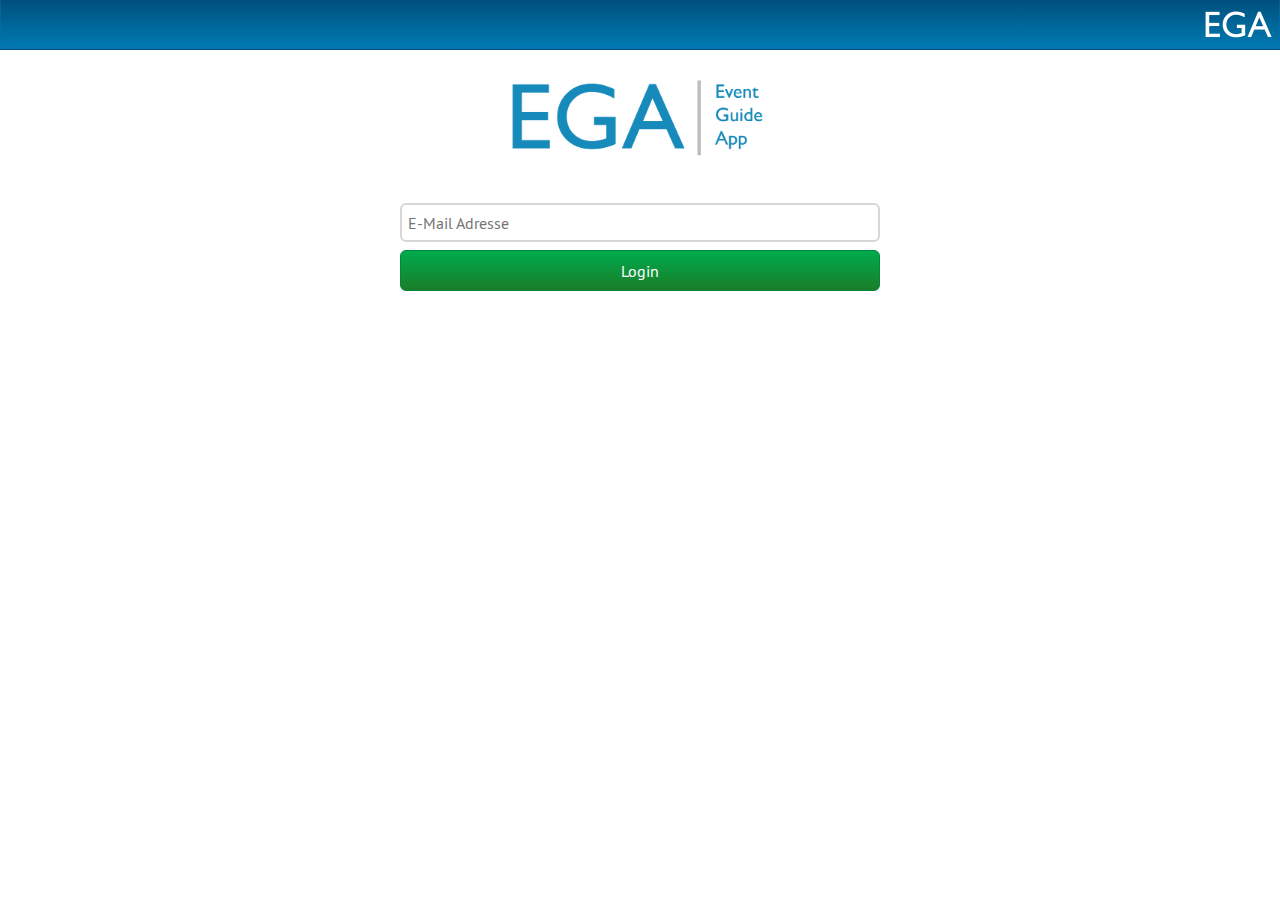
==== commit fdb95ec1: "more event-driven" ====
--- a/index.html
+++ b/index.html
@@ -57,6 +57,7 @@
 		<script type="text/javascript" src="js/libs/jquery.tmpl.min.js"></script>
         <script type="text/javascript" src="js/ega/api/StorageApi.js"></script>
         <script type="text/javascript" src="js/ega/api/ServerApi.js"></script>
+        <script type="text/javascript" src="js/ega/api/CallBackHandler.js"></script>
         <script type="text/javascript" src="js/ega/helper/Constants.js"></script>
         <script type="text/javascript" src="js/ega/helper/Cookies.js"></script>
         <script type="text/javascript" src="js/ega/model/UserModel.js"></script>
